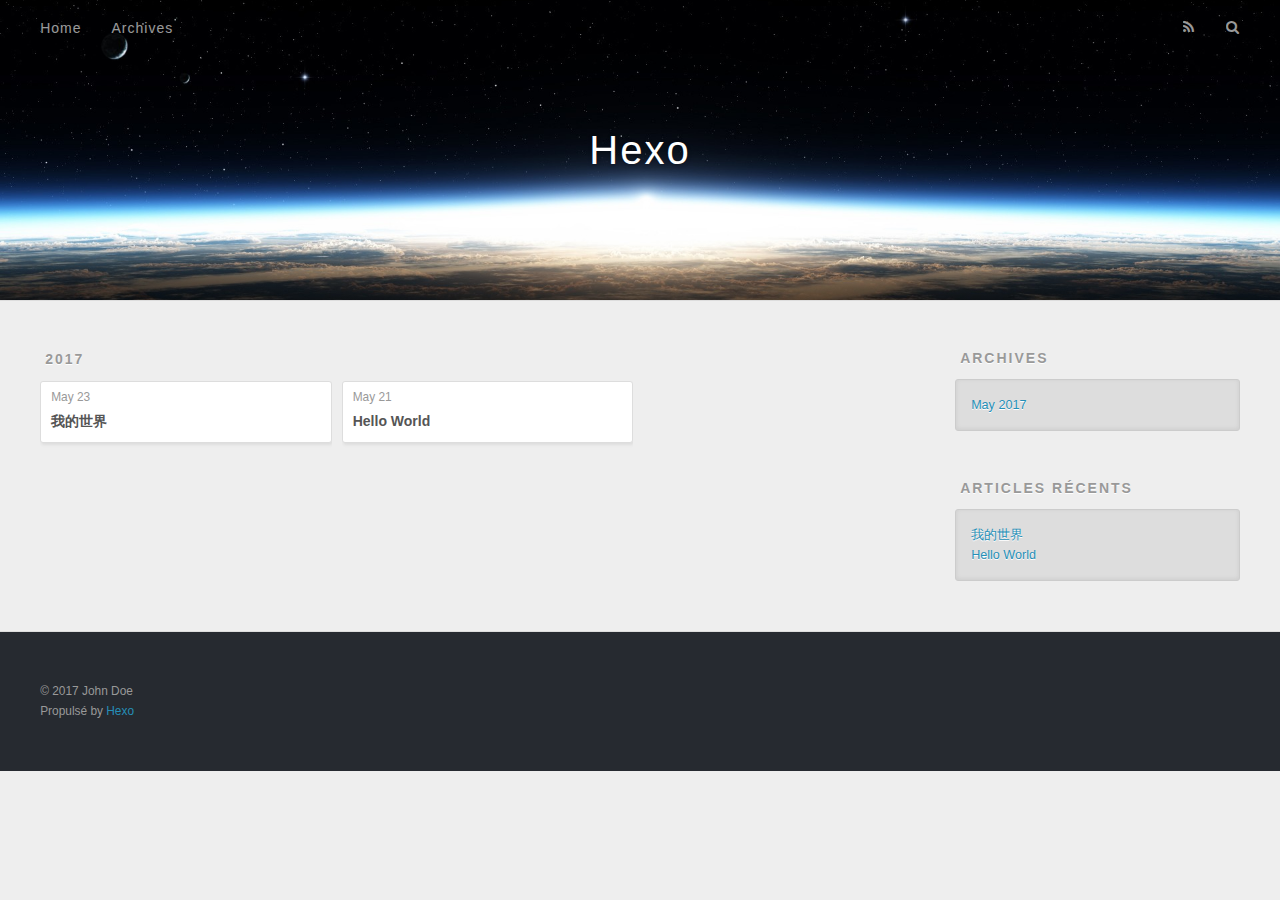
==== archives/index.html @ 623e7127 "Site updated: 2017-06-03 21:07:07" ====
<!DOCTYPE html>
<html>
<head>
  <meta charset="utf-8">
  
  <title>Archives | Hexo</title>
  <meta name="viewport" content="width=device-width, initial-scale=1, maximum-scale=1">
  <meta property="og:type" content="website">
<meta property="og:title" content="Hexo">
<meta property="og:url" content="http://yoursite.com/archives/index.html">
<meta property="og:site_name" content="Hexo">
<meta name="twitter:card" content="summary">
<meta name="twitter:title" content="Hexo">
  
    <link rel="alternate" href="/atom.xml" title="Hexo" type="application/atom+xml">
  
  
    <link rel="icon" href="/favicon.png">
  
  
    <link href="//fonts.googleapis.com/css?family=Source+Code+Pro" rel="stylesheet" type="text/css">
  
  <link rel="stylesheet" href="/css/style.css">
  

</head>

<body>
  <div id="container">
    <div id="wrap">
      <header id="header">
  <div id="banner"></div>
  <div id="header-outer" class="outer">
    <div id="header-title" class="inner">
      <h1 id="logo-wrap">
        <a href="/" id="logo">Hexo</a>
      </h1>
      
    </div>
    <div id="header-inner" class="inner">
      <nav id="main-nav">
        <a id="main-nav-toggle" class="nav-icon"></a>
        
          <a class="main-nav-link" href="/">Home</a>
        
          <a class="main-nav-link" href="/archives">Archives</a>
        
      </nav>
      <nav id="sub-nav">
        
          <a id="nav-rss-link" class="nav-icon" href="/atom.xml" title="Flux RSS"></a>
        
        <a id="nav-search-btn" class="nav-icon" title="Rechercher"></a>
      </nav>
      <div id="search-form-wrap">
        <form action="//google.com/search" method="get" accept-charset="UTF-8" class="search-form"><input type="search" name="q" class="search-form-input" placeholder="Search"><button type="submit" class="search-form-submit">&#xF002;</button><input type="hidden" name="sitesearch" value="http://yoursite.com"></form>
      </div>
    </div>
  </div>
</header>
      <div class="outer">
        <section id="main">
  
  
    
    
      
      
      <section class="archives-wrap">
        <div class="archive-year-wrap">
          <a href="/archives/2017" class="archive-year">2017</a>
        </div>
        <div class="archives">
    
    <article class="archive-article archive-type-post">
  <div class="archive-article-inner">
    <header class="archive-article-header">
      <a href="/2017/05/23/XT-Xiong/" class="archive-article-date">
  <time datetime="2017-05-23T15:55:25.000Z" itemprop="datePublished">May 23</time>
</a>
      
  
    <h1 itemprop="name">
      <a class="archive-article-title" href="/2017/05/23/XT-Xiong/">我的世界</a>
    </h1>
  

    </header>
  </div>
</article>
  
    
    
    <article class="archive-article archive-type-post">
  <div class="archive-article-inner">
    <header class="archive-article-header">
      <a href="/2017/05/21/hello-world/" class="archive-article-date">
  <time datetime="2017-05-21T15:40:06.000Z" itemprop="datePublished">May 21</time>
</a>
      
  
    <h1 itemprop="name">
      <a class="archive-article-title" href="/2017/05/21/hello-world/">Hello World</a>
    </h1>
  

    </header>
  </div>
</article>
  
  
    </div></section>
  

</section>
        
          <aside id="sidebar">
  
    

  
    

  
    
  
    
  <div class="widget-wrap">
    <h3 class="widget-title">Archives</h3>
    <div class="widget">
      <ul class="archive-list"><li class="archive-list-item"><a class="archive-list-link" href="/archives/2017/05/">May 2017</a></li></ul>
    </div>
  </div>


  
    
  <div class="widget-wrap">
    <h3 class="widget-title">Articles récents</h3>
    <div class="widget">
      <ul>
        
          <li>
            <a href="/2017/05/23/XT-Xiong/">我的世界</a>
          </li>
        
          <li>
            <a href="/2017/05/21/hello-world/">Hello World</a>
          </li>
        
      </ul>
    </div>
  </div>

  
</aside>
        
      </div>
      <footer id="footer">
  
  <div class="outer">
    <div id="footer-info" class="inner">
      &copy; 2017 John Doe<br>
      Propulsé by <a href="http://hexo.io/" target="_blank">Hexo</a>
    </div>
  </div>
</footer>
    </div>
    <nav id="mobile-nav">
  
    <a href="/" class="mobile-nav-link">Home</a>
  
    <a href="/archives" class="mobile-nav-link">Archives</a>
  
</nav>
    

<script src="//ajax.googleapis.com/ajax/libs/jquery/2.0.3/jquery.min.js"></script>


  <link rel="stylesheet" href="/fancybox/jquery.fancybox.css">
  <script src="/fancybox/jquery.fancybox.pack.js"></script>


<script src="/js/script.js"></script>

  </div>
</body>
</html>
---- css/style.css ----
body {
  width: 100%;
}
body:before,
body:after {
  content: "";
  display: table;
}
body:after {
  clear: both;
}
html,
body,
div,
span,
applet,
object,
iframe,
h1,
h2,
h3,
h4,
h5,
h6,
p,
blockquote,
pre,
a,
abbr,
acronym,
address,
big,
cite,
code,
del,
dfn,
em,
img,
ins,
kbd,
q,
s,
samp,
small,
strike,
strong,
sub,
sup,
tt,
var,
dl,
dt,
dd,
ol,
ul,
li,
fieldset,
form,
label,
legend,
table,
caption,
tbody,
tfoot,
thead,
tr,
th,
td {
  margin: 0;
  padding: 0;
  border: 0;
  outline: 0;
  font-weight: inherit;
  font-style: inherit;
  font-family: inherit;
  font-size: 100%;
  vertical-align: baseline;
}
body {
  line-height: 1;
  color: #000;
  background: #fff;
}
ol,
ul {
  list-style: none;
}
table {
  border-collapse: separate;
  border-spacing: 0;
  vertical-align: middle;
}
caption,
th,
td {
  text-align: left;
  font-weight: normal;
  vertical-align: middle;
}
a img {
  border: none;
}
input,
button {
  margin: 0;
  padding: 0;
}
input::-moz-focus-inner,
button::-moz-focus-inner {
  border: 0;
  padding: 0;
}
@font-face {
  font-family: FontAwesome;
  font-style: normal;
  font-weight: normal;
  src: url("fonts/fontawesome-webfont.eot?v=#4.0.3");
  src: url("fonts/fontawesome-webfont.eot?#iefix&v=#4.0.3") format("embedded-opentype"), url("fonts/fontawesome-webfont.woff?v=#4.0.3") format("woff"), url("fonts/fontawesome-webfont.ttf?v=#4.0.3") format("truetype"), url("fonts/fontawesome-webfont.svg#fontawesomeregular?v=#4.0.3") format("svg");
}
html,
body,
#container {
  height: 100%;
}
body {
  background: #eee;
  font: 14px "Helvetica Neue", Helvetica, Arial, sans-serif;
  -webkit-text-size-adjust: 100%;
}
.outer {
  max-width: 1220px;
  margin: 0 auto;
  padding: 0 20px;
}
.outer:before,
.outer:after {
  content: "";
  display: table;
}
.outer:after {
  clear: both;
}
.inner {
  display: inline;
  float: left;
  width: 98.33333333333333%;
  margin: 0 0.833333333333333%;
}
.left,
.alignleft {
  float: left;
}
.right,
.alignright {
  float: right;
}
.clear {
  clear: both;
}
#container {
  position: relative;
}
.mobile-nav-on {
  overflow: hidden;
}
#wrap {
  height: 100%;
  width: 100%;
  position: absolute;
  top: 0;
  left: 0;
  -webkit-transition: 0.2s ease-out;
  -moz-transition: 0.2s ease-out;
  -ms-transition: 0.2s ease-out;
  transition: 0.2s ease-out;
  z-index: 1;
  background: #eee;
}
.mobile-nav-on #wrap {
  left: 280px;
}
@media screen and (min-width: 768px) {
  #main {
    display: inline;
    float: left;
    width: 73.33333333333333%;
    margin: 0 0.833333333333333%;
  }
}
.article-date,
.article-category-link,
.archive-year,
.widget-title {
  text-decoration: none;
  text-transform: uppercase;
  letter-spacing: 2px;
  color: #999;
  margin-bottom: 1em;
  margin-left: 5px;
  line-height: 1em;
  text-shadow: 0 1px #fff;
  font-weight: bold;
}
.article-inner,
.archive-article-inner {
  background: #fff;
  -webkit-box-shadow: 1px 2px 3px #ddd;
  box-shadow: 1px 2px 3px #ddd;
  border: 1px solid #ddd;
  border-radius: 3px;
}
.article-entry h1,
.widget h1 {
  font-size: 2em;
}
.article-entry h2,
.widget h2 {
  font-size: 1.5em;
}
.article-entry h3,
.widget h3 {
  font-size: 1.3em;
}
.article-entry h4,
.widget h4 {
  font-size: 1.2em;
}
.article-entry h5,
.widget h5 {
  font-size: 1em;
}
.article-entry h6,
.widget h6 {
  font-size: 1em;
  color: #999;
}
.article-entry hr,
.widget hr {
  border: 1px dashed #ddd;
}
.article-entry strong,
.widget strong {
  font-weight: bold;
}
.article-entry em,
.widget em,
.article-entry cite,
.widget cite {
  font-style: italic;
}
.article-entry sup,
.widget sup,
.article-entry sub,
.widget sub {
  font-size: 0.75em;
  line-height: 0;
  position: relative;
  vertical-align: baseline;
}
.article-entry sup,
.widget sup {
  top: -0.5em;
}
.article-entry sub,
.widget sub {
  bottom: -0.2em;
}
.article-entry small,
.widget small {
  font-size: 0.85em;
}
.article-entry acronym,
.widget acronym,
.article-entry abbr,
.widget abbr {
  border-bottom: 1px dotted;
}
.article-entry ul,
.widget ul,
.article-entry ol,
.widget ol,
.article-entry dl,
.widget dl {
  margin: 0 20px;
  line-height: 1.6em;
}
.article-entry ul ul,
.widget ul ul,
.article-entry ol ul,
.widget ol ul,
.article-entry ul ol,
.widget ul ol,
.article-entry ol ol,
.widget ol ol {
  margin-top: 0;
  margin-bottom: 0;
}
.article-entry ul,
.widget ul {
  list-style: disc;
}
.article-entry ol,
.widget ol {
  list-style: decimal;
}
.article-entry dt,
.widget dt {
  font-weight: bold;
}
#header {
  height: 300px;
  position: relative;
  border-bottom: 1px solid #ddd;
}
#header:before,
#header:after {
  content: "";
  position: absolute;
  left: 0;
  right: 0;
  height: 40px;
}
#header:before {
  top: 0;
  background: -webkit-linear-gradient(rgba(0,0,0,0.2), transparent);
  background: -moz-linear-gradient(rgba(0,0,0,0.2), transparent);
  background: -ms-linear-gradient(rgba(0,0,0,0.2), transparent);
  background: linear-gradient(rgba(0,0,0,0.2), transparent);
}
#header:after {
  bottom: 0;
  background: -webkit-linear-gradient(transparent, rgba(0,0,0,0.2));
  background: -moz-linear-gradient(transparent, rgba(0,0,0,0.2));
  background: -ms-linear-gradient(transparent, rgba(0,0,0,0.2));
  background: linear-gradient(transparent, rgba(0,0,0,0.2));
}
#header-outer {
  height: 100%;
  position: relative;
}
#header-inner {
  position: relative;
  overflow: hidden;
}
#banner {
  position: absolute;
  top: 0;
  left: 0;
  width: 100%;
  height: 100%;
  background: url("images/banner.jpg") center #000;
  -webkit-background-size: cover;
  -moz-background-size: cover;
  background-size: cover;
  z-index: -1;
}
#header-title {
  text-align: center;
  height: 40px;
  position: absolute;
  top: 50%;
  left: 0;
  margin-top: -20px;
}
#logo,
#subtitle {
  text-decoration: none;
  color: #fff;
  font-weight: 300;
  text-shadow: 0 1px 4px rgba(0,0,0,0.3);
}
#logo {
  font-size: 40px;
  line-height: 40px;
  letter-spacing: 2px;
}
#subtitle {
  font-size: 16px;
  line-height: 16px;
  letter-spacing: 1px;
}
#subtitle-wrap {
  margin-top: 16px;
}
#main-nav {
  float: left;
  margin-left: -15px;
}
.nav-icon,
.main-nav-link {
  float: left;
  color: #fff;
  opacity: 0.6;
  text-decoration: none;
  text-shadow: 0 1px rgba(0,0,0,0.2);
  -webkit-transition: opacity 0.2s;
  -moz-transition: opacity 0.2s;
  -ms-transition: opacity 0.2s;
  transition: opacity 0.2s;
  display: block;
  padding: 20px 15px;
}
.nav-icon:hover,
.main-nav-link:hover {
  opacity: 1;
}
.nav-icon {
  font-family: FontAwesome;
  text-align: center;
  font-size: 14px;
  width: 14px;
  height: 14px;
  padding: 20px 15px;
  position: relative;
  cursor: pointer;
}
.main-nav-link {
  font-weight: 300;
  letter-spacing: 1px;
}
@media screen and (max-width: 479px) {
  .main-nav-link {
    display: none;
  }
}
#main-nav-toggle {
  display: none;
}
#main-nav-toggle:before {
  content: "\f0c9";
}
@media screen and (max-width: 479px) {
  #main-nav-toggle {
    display: block;
  }
}
#sub-nav {
  float: right;
  margin-right: -15px;
}
#nav-rss-link:before {
  content: "\f09e";
}
#nav-search-btn:before {
  content: "\f002";
}
#search-form-wrap {
  position: absolute;
  top: 15px;
  width: 150px;
  height: 30px;
  right: -150px;
  opacity: 0;
  -webkit-transition: 0.2s ease-out;
  -moz-transition: 0.2s ease-out;
  -ms-transition: 0.2s ease-out;
  transition: 0.2s ease-out;
}
#search-form-wrap.on {
  opacity: 1;
  right: 0;
}
@media screen and (max-width: 479px) {
  #search-form-wrap {
    width: 100%;
    right: -100%;
  }
}
.search-form {
  position: absolute;
  top: 0;
  left: 0;
  right: 0;
  background: #fff;
  padding: 5px 15px;
  border-radius: 15px;
  -webkit-box-shadow: 0 0 10px rgba(0,0,0,0.3);
  box-shadow: 0 0 10px rgba(0,0,0,0.3);
}
.search-form-input {
  border: none;
  background: none;
  color: #555;
  width: 100%;
  font: 13px "Helvetica Neue", Helvetica, Arial, sans-serif;
  outline: none;
}
.search-form-input::-webkit-search-results-decoration,
.search-form-input::-webkit-search-cancel-button {
  -webkit-appearance: none;
}
.search-form-submit {
  position: absolute;
  top: 50%;
  right: 10px;
  margin-top: -7px;
  font: 13px FontAwesome;
  border: none;
  background: none;
  color: #bbb;
  cursor: pointer;
}
.search-form-submit:hover,
.search-form-submit:focus {
  color: #777;
}
.article {
  margin: 50px 0;
}
.article-inner {
  overflow: hidden;
}
.article-meta:before,
.article-meta:after {
  content: "";
  display: table;
}
.article-meta:after {
  clear: both;
}
.article-date {
  float: left;
}
.article-category {
  float: left;
  line-height: 1em;
  color: #ccc;
  text-shadow: 0 1px #fff;
  margin-left: 8px;
}
.article-category:before {
  content: "\2022";
}
.article-category-link {
  margin: 0 12px 1em;
}
.article-header {
  padding: 20px 20px 0;
}
.article-title {
  text-decoration: none;
  font-size: 2em;
  font-weight: bold;
  color: #555;
  line-height: 1.1em;
  -webkit-transition: color 0.2s;
  -moz-transition: color 0.2s;
  -ms-transition: color 0.2s;
  transition: color 0.2s;
}
a.article-title:hover {
  color: #258fb8;
}
.article-entry {
  color: #555;
  padding: 0 20px;
}
.article-entry:before,
.article-entry:after {
  content: "";
  display: table;
}
.article-entry:after {
  clear: both;
}
.article-entry p,
.article-entry table {
  line-height: 1.6em;
  margin: 1.6em 0;
}
.article-entry h1,
.article-entry h2,
.article-entry h3,
.article-entry h4,
.article-entry h5,
.article-entry h6 {
  font-weight: bold;
}
.article-entry h1,
.article-entry h2,
.article-entry h3,
.article-entry h4,
.article-entry h5,
.article-entry h6 {
  line-height: 1.1em;
  margin: 1.1em 0;
}
.article-entry a {
  color: #258fb8;
  text-decoration: none;
}
.article-entry a:hover {
  text-decoration: underline;
}
.article-entry ul,
.article-entry ol,
.article-entry dl {
  margin-top: 1.6em;
  margin-bottom: 1.6em;
}
.article-entry img,
.article-entry video {
  max-width: 100%;
  height: auto;
  display: block;
  margin: auto;
}
.article-entry iframe {
  border: none;
}
.article-entry table {
  width: 100%;
  border-collapse: collapse;
  border-spacing: 0;
}
.article-entry th {
  font-weight: bold;
  border-bottom: 3px solid #ddd;
  padding-bottom: 0.5em;
}
.article-entry td {
  border-bottom: 1px solid #ddd;
  padding: 10px 0;
}
.article-entry blockquote {
  font-family: Georgia, "Times New Roman", serif;
  font-size: 1.4em;
  margin: 1.6em 20px;
  text-align: center;
}
.article-entry blockquote footer {
  font-size: 14px;
  margin: 1.6em 0;
  font-family: "Helvetica Neue", Helvetica, Arial, sans-serif;
}
.article-entry blockquote footer cite:before {
  content: "—";
  padding: 0 0.5em;
}
.article-entry .pullquote {
  text-align: left;
  width: 45%;
  margin: 0;
}
.article-entry .pullquote.left {
  margin-left: 0.5em;
  margin-right: 1em;
}
.article-entry .pullquote.right {
  margin-right: 0.5em;
  margin-left: 1em;
}
.article-entry .caption {
  color: #999;
  display: block;
  font-size: 0.9em;
  margin-top: 0.5em;
  position: relative;
  text-align: center;
}
.article-entry .video-container {
  position: relative;
  padding-top: 56.25%;
  height: 0;
  overflow: hidden;
}
.article-entry .video-container iframe,
.article-entry .video-container object,
.article-entry .video-container embed {
  position: absolute;
  top: 0;
  left: 0;
  width: 100%;
  height: 100%;
  margin-top: 0;
}
.article-more-link a {
  display: inline-block;
  line-height: 1em;
  padding: 6px 15px;
  border-radius: 15px;
  background: #eee;
  color: #999;
  text-shadow: 0 1px #fff;
  text-decoration: none;
}
.article-more-link a:hover {
  background: #258fb8;
  color: #fff;
  text-decoration: none;
  text-shadow: 0 1px #1e7293;
}
.article-footer {
  font-size: 0.85em;
  line-height: 1.6em;
  border-top: 1px solid #ddd;
  padding-top: 1.6em;
  margin: 0 20px 20px;
}
.article-footer:before,
.article-footer:after {
  content: "";
  display: table;
}
.article-footer:after {
  clear: both;
}
.article-footer a {
  color: #999;
  text-decoration: none;
}
.article-footer a:hover {
  color: #555;
}
.article-tag-list-item {
  float: left;
  margin-right: 10px;
}
.article-tag-list-link:before {
  content: "#";
}
.article-comment-link {
  float: right;
}
.article-comment-link:before {
  content: "\f075";
  font-family: FontAwesome;
  padding-right: 8px;
}
.article-share-link {
  cursor: pointer;
  float: right;
  margin-left: 20px;
}
.article-share-link:before {
  content: "\f064";
  font-family: FontAwesome;
  padding-right: 6px;
}
#article-nav {
  position: relative;
}
#article-nav:before,
#article-nav:after {
  content: "";
  display: table;
}
#article-nav:after {
  clear: both;
}
@media screen and (min-width: 768px) {
  #article-nav {
    margin: 50px 0;
  }
  #article-nav:before {
    width: 8px;
    height: 8px;
    position: absolute;
    top: 50%;
    left: 50%;
    margin-top: -4px;
    margin-left: -4px;
    content: "";
    border-radius: 50%;
    background: #ddd;
    -webkit-box-shadow: 0 1px 2px #fff;
    box-shadow: 0 1px 2px #fff;
  }
}
.article-nav-link-wrap {
  text-decoration: none;
  text-shadow: 0 1px #fff;
  color: #999;
  -webkit-box-sizing: border-box;
  -moz-box-sizing: border-box;
  box-sizing: border-box;
  margin-top: 50px;
  text-align: center;
  display: block;
}
.article-nav-link-wrap:hover {
  color: #555;
}
@media screen and (min-width: 768px) {
  .article-nav-link-wrap {
    width: 50%;
    margin-top: 0;
  }
}
@media screen and (min-width: 768px) {
  #article-nav-newer {
    float: left;
    text-align: right;
    padding-right: 20px;
  }
}
@media screen and (min-width: 768px) {
  #article-nav-older {
    float: right;
    text-align: left;
    padding-left: 20px;
  }
}
.article-nav-caption {
  text-transform: uppercase;
  letter-spacing: 2px;
  color: #ddd;
  line-height: 1em;
  font-weight: bold;
}
#article-nav-newer .article-nav-caption {
  margin-right: -2px;
}
.article-nav-title {
  font-size: 0.85em;
  line-height: 1.6em;
  margin-top: 0.5em;
}
.article-share-box {
  position: absolute;
  display: none;
  background: #fff;
  -webkit-box-shadow: 1px 2px 10px rgba(0,0,0,0.2);
  box-shadow: 1px 2px 10px rgba(0,0,0,0.2);
  border-radius: 3px;
  margin-left: -145px;
  overflow: hidden;
  z-index: 1;
}
.article-share-box.on {
  display: block;
}
.article-share-input {
  width: 100%;
  background: none;
  -webkit-box-sizing: border-box;
  -moz-box-sizing: border-box;
  box-sizing: border-box;
  font: 14px "Helvetica Neue", Helvetica, Arial, sans-serif;
  padding: 0 15px;
  color: #555;
  outline: none;
  border: 1px solid #ddd;
  border-radius: 3px 3px 0 0;
  height: 36px;
  line-height: 36px;
}
.article-share-links {
  background: #eee;
}
.article-share-links:before,
.article-share-links:after {
  content: "";
  display: table;
}
.article-share-links:after {
  clear: both;
}
.article-share-twitter,
.article-share-facebook,
.article-share-pinterest,
.article-share-google {
  width: 50px;
  height: 36px;
  display: block;
  float: left;
  position: relative;
  color: #999;
  text-shadow: 0 1px #fff;
}
.article-share-twitter:before,
.article-share-facebook:before,
.article-share-pinterest:before,
.article-share-google:before {
  font-size: 20px;
  font-family: FontAwesome;
  width: 20px;
  height: 20px;
  position: absolute;
  top: 50%;
  left: 50%;
  margin-top: -10px;
  margin-left: -10px;
  text-align: center;
}
.article-share-twitter:hover,
.article-share-facebook:hover,
.article-share-pinterest:hover,
.article-share-google:hover {
  color: #fff;
}
.article-share-twitter:before {
  content: "\f099";
}
.article-share-twitter:hover {
  background: #00aced;
  text-shadow: 0 1px #008abe;
}
.article-share-facebook:before {
  content: "\f09a";
}
.article-share-facebook:hover {
  background: #3b5998;
  text-shadow: 0 1px #2f477a;
}
.article-share-pinterest:before {
  content: "\f0d2";
}
.article-share-pinterest:hover {
  background: #cb2027;
  text-shadow: 0 1px #a21a1f;
}
.article-share-google:before {
  content: "\f0d5";
}
.article-share-google:hover {
  background: #dd4b39;
  text-shadow: 0 1px #be3221;
}
.article-gallery {
  background: #000;
  position: relative;
}
.article-gallery-photos {
  position: relative;
  overflow: hidden;
}
.article-gallery-img {
  display: none;
  max-width: 100%;
}
.article-gallery-img:first-child {
  display: block;
}
.article-gallery-img.loaded {
  position: absolute;
  display: block;
}
.article-gallery-img img {
  display: block;
  max-width: 100%;
  margin: 0 auto;
}
#comments {
  background: #fff;
  -webkit-box-shadow: 1px 2px 3px #ddd;
  box-shadow: 1px 2px 3px #ddd;
  padding: 20px;
  border: 1px solid #ddd;
  border-radius: 3px;
  margin: 50px 0;
}
#comments a {
  color: #258fb8;
}
.archives-wrap {
  margin: 50px 0;
}
.archives:before,
.archives:after {
  content: "";
  display: table;
}
.archives:after {
  clear: both;
}
.archive-year-wrap {
  margin-bottom: 1em;
}
.archives {
  -webkit-column-gap: 10px;
  -moz-column-gap: 10px;
  column-gap: 10px;
}
@media screen and (min-width: 480px) and (max-width: 767px) {
  .archives {
    -webkit-column-count: 2;
    -moz-column-count: 2;
    column-count: 2;
  }
}
@media screen and (min-width: 768px) {
  .archives {
    -webkit-column-count: 3;
    -moz-column-count: 3;
    column-count: 3;
  }
}
.archive-article {
  -webkit-column-break-inside: avoid;
  page-break-inside: avoid;
  overflow: hidden;
  break-inside: avoid-column;
}
.archive-article-inner {
  padding: 10px;
  margin-bottom: 15px;
}
.archive-article-title {
  text-decoration: none;
  font-weight: bold;
  color: #555;
  -webkit-transition: color 0.2s;
  -moz-transition: color 0.2s;
  -ms-transition: color 0.2s;
  transition: color 0.2s;
  line-height: 1.6em;
}
.archive-article-title:hover {
  color: #258fb8;
}
.archive-article-footer {
  margin-top: 1em;
}
.archive-article-date {
  color: #999;
  text-decoration: none;
  font-size: 0.85em;
  line-height: 1em;
  margin-bottom: 0.5em;
  display: block;
}
#page-nav {
  margin: 50px auto;
  background: #fff;
  -webkit-box-shadow: 1px 2px 3px #ddd;
  box-shadow: 1px 2px 3px #ddd;
  border: 1px solid #ddd;
  border-radius: 3px;
  text-align: center;
  color: #999;
  overflow: hidden;
}
#page-nav:before,
#page-nav:after {
  content: "";
  display: table;
}
#page-nav:after {
  clear: both;
}
#page-nav a,
#page-nav span {
  padding: 10px 20px;
  line-height: 1;
  height: 2ex;
}
#page-nav a {
  color: #999;
  text-decoration: none;
}
#page-nav a:hover {
  background: #999;
  color: #fff;
}
#page-nav .prev {
  float: left;
}
#page-nav .next {
  float: right;
}
#page-nav .page-number {
  display: inline-block;
}
@media screen and (max-width: 479px) {
  #page-nav .page-number {
    display: none;
  }
}
#page-nav .current {
  color: #555;
  font-weight: bold;
}
#page-nav .space {
  color: #ddd;
}
#footer {
  background: #262a30;
  padding: 50px 0;
  border-top: 1px solid #ddd;
  color: #999;
}
#footer a {
  color: #258fb8;
  text-decoration: none;
}
#footer a:hover {
  text-decoration: underline;
}
#footer-info {
  line-height: 1.6em;
  font-size: 0.85em;
}
.article-entry pre,
.article-entry .highlight {
  background: #2d2d2d;
  margin: 0 -20px;
  padding: 15px 20px;
  border-style: solid;
  border-color: #ddd;
  border-width: 1px 0;
  overflow: auto;
  color: #ccc;
  line-height: 22.400000000000002px;
}
.article-entry .highlight .gutter pre,
.article-entry .gist .gist-file .gist-data .line-numbers {
  color: #666;
  font-size: 0.85em;
}
.article-entry pre,
.article-entry code {
  font-family: "Source Code Pro", Consolas, Monaco, Menlo, Consolas, monospace;
}
.article-entry code {
  background: #eee;
  text-shadow: 0 1px #fff;
  padding: 0 0.3em;
}
.article-entry pre code {
  background: none;
  text-shadow: none;
  padding: 0;
}
.article-entry .highlight pre {
  border: none;
  margin: 0;
  padding: 0;
}
.article-entry .highlight table {
  margin: 0;
  width: auto;
}
.article-entry .highlight td {
  border: none;
  padding: 0;
}
.article-entry .highlight figcaption {
  font-size: 0.85em;
  color: #999;
  line-height: 1em;
  margin-bottom: 1em;
}
.article-entry .highlight figcaption:before,
.article-entry .highlight figcaption:after {
  content: "";
  display: table;
}
.article-entry .highlight figcaption:after {
  clear: both;
}
.article-entry .highlight figcaption a {
  float: right;
}
.article-entry .highlight .gutter pre {
  text-align: right;
  padding-right: 20px;
}
.article-entry .highlight .line {
  height: 22.400000000000002px;
}
.article-entry .highlight .line.marked {
  background: #515151;
}
.article-entry .gist {
  margin: 0 -20px;
  border-style: solid;
  border-color: #ddd;
  border-width: 1px 0;
  background: #2d2d2d;
  padding: 15px 20px 15px 0;
}
.article-entry .gist .gist-file {
  border: none;
  font-family: "Source Code Pro", Consolas, Monaco, Menlo, Consolas, monospace;
  margin: 0;
}
.article-entry .gist .gist-file .gist-data {
  background: none;
  border: none;
}
.article-entry .gist .gist-file .gist-data .line-numbers {
  background: none;
  border: none;
  padding: 0 20px 0 0;
}
.article-entry .gist .gist-file .gist-data .line-data {
  padding: 0 !important;
}
.article-entry .gist .gist-file .highlight {
  margin: 0;
  padding: 0;
  border: none;
}
.article-entry .gist .gist-file .gist-meta {
  background: #2d2d2d;
  color: #999;
  font: 0.85em "Helvetica Neue", Helvetica, Arial, sans-serif;
  text-shadow: 0 0;
  padding: 0;
  margin-top: 1em;
  margin-left: 20px;
}
.article-entry .gist .gist-file .gist-meta a {
  color: #258fb8;
  font-weight: normal;
}
.article-entry .gist .gist-file .gist-meta a:hover {
  text-decoration: underline;
}
pre .comment,
pre .title {
  color: #999;
}
pre .variable,
pre .attribute,
pre .tag,
pre .regexp,
pre .ruby .constant,
pre .xml .tag .title,
pre .xml .pi,
pre .xml .doctype,
pre .html .doctype,
pre .css .id,
pre .css .class,
pre .css .pseudo {
  color: #f2777a;
}
pre .number,
pre .preprocessor,
pre .built_in,
pre .literal,
pre .params,
pre .constant {
  color: #f99157;
}
pre .class,
pre .ruby .class .title,
pre .css .rules .attribute {
  color: #9c9;
}
pre .string,
pre .value,
pre .inheritance,
pre .header,
pre .ruby .symbol,
pre .xml .cdata {
  color: #9c9;
}
pre .css .hexcolor {
  color: #6cc;
}
pre .function,
pre .python .decorator,
pre .python .title,
pre .ruby .function .title,
pre .ruby .title .keyword,
pre .perl .sub,
pre .javascript .title,
pre .coffeescript .title {
  color: #69c;
}
pre .keyword,
pre .javascript .function {
  color: #c9c;
}
@media screen and (max-width: 479px) {
  #mobile-nav {
    position: absolute;
    top: 0;
    left: 0;
    width: 280px;
    height: 100%;
    background: #191919;
    border-right: 1px solid #fff;
  }
}
@media screen and (max-width: 479px) {
  .mobile-nav-link {
    display: block;
    color: #999;
    text-decoration: none;
    padding: 15px 20px;
    font-weight: bold;
  }
  .mobile-nav-link:hover {
    color: #fff;
  }
}
@media screen and (min-width: 768px) {
  #sidebar {
    display: inline;
    float: left;
    width: 23.333333333333332%;
    margin: 0 0.833333333333333%;
  }
}
.widget-wrap {
  margin: 50px 0;
}
.widget {
  color: #777;
  text-shadow: 0 1px #fff;
  background: #ddd;
  -webkit-box-shadow: 0 -1px 4px #ccc inset;
  box-shadow: 0 -1px 4px #ccc inset;
  border: 1px solid #ccc;
  padding: 15px;
  border-radius: 3px;
}
.widget a {
  color: #258fb8;
  text-decoration: none;
}
.widget a:hover {
  text-decoration: underline;
}
.widget ul ul,
.widget ol ul,
.widget dl ul,
.widget ul ol,
.widget ol ol,
.widget dl ol,
.widget ul dl,
.widget ol dl,
.widget dl dl {
  margin-left: 15px;
  list-style: disc;
}
.widget {
  line-height: 1.6em;
  word-wrap: break-word;
  font-size: 0.9em;
}
.widget ul,
.widget ol {
  list-style: none;
  margin: 0;
}
.widget ul ul,
.widget ol ul,
.widget ul ol,
.widget ol ol {
  margin: 0 20px;
}
.widget ul ul,
.widget ol ul {
  list-style: disc;
}
.widget ul ol,
.widget ol ol {
  list-style: decimal;
}
.category-list-count,
.tag-list-count,
.archive-list-count {
  padding-left: 5px;
  color: #999;
  font-size: 0.85em;
}
.category-list-count:before,
.tag-list-count:before,
.archive-list-count:before {
  content: "(";
}
.category-list-count:after,
.tag-list-count:after,
.archive-list-count:after {
  content: ")";
}
.tagcloud a {
  margin-right: 5px;
  display: inline-block;
}
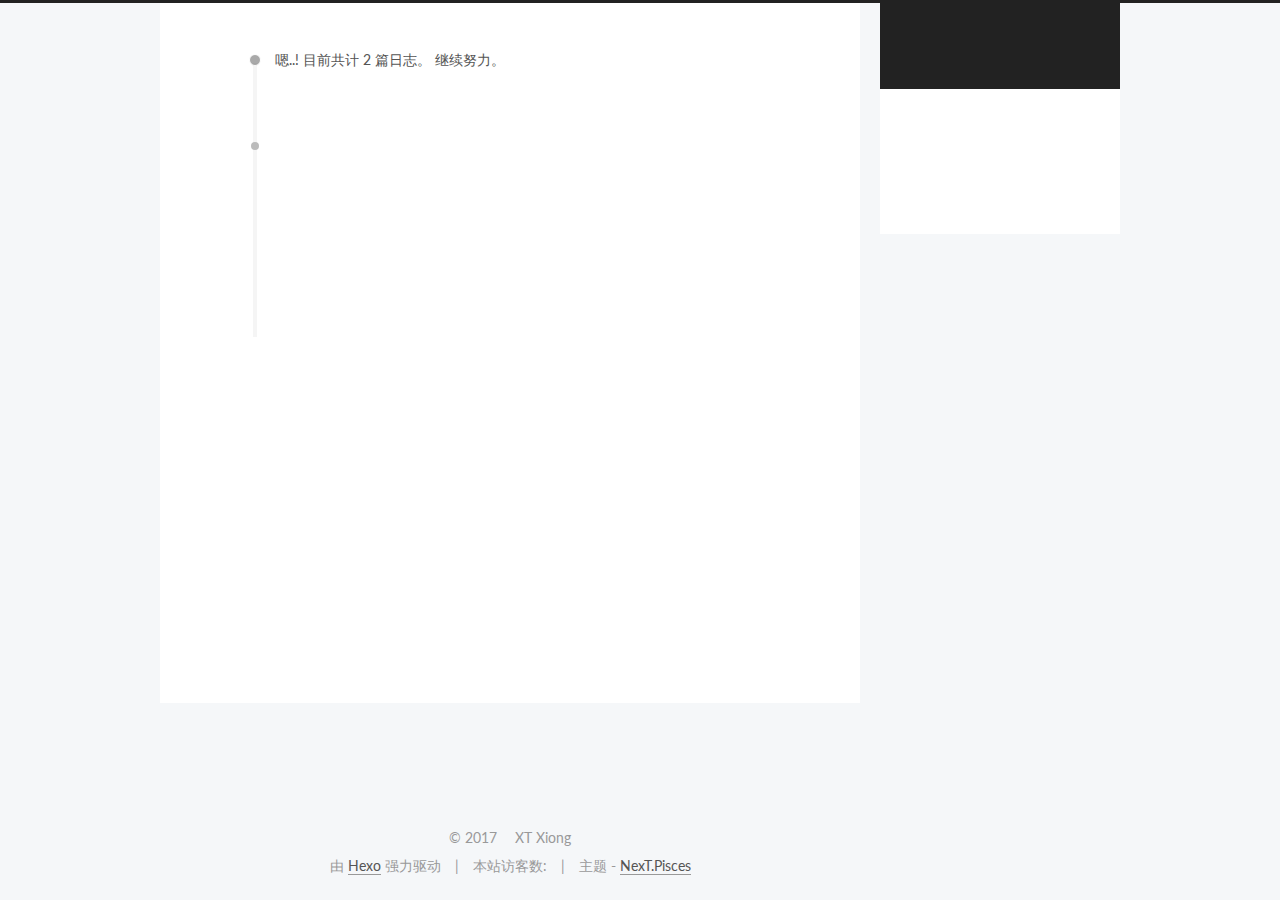
==== commit e5a445c3: "Site updated: 2017-06-11 13:14:21" ====
--- a/archives/index.html
+++ b/archives/index.html
@@ -1,189 +1,594 @@
-<!DOCTYPE html>
-<html>
+<!doctype html>
+
+
+
+  
+
+
+<html class="theme-next pisces use-motion" lang="zh-Hans">
 <head>
-  <meta charset="utf-8">
-  
-  <title>Archives | Hexo</title>
-  <meta name="viewport" content="width=device-width, initial-scale=1, maximum-scale=1">
-  <meta property="og:type" content="website">
-<meta property="og:title" content="Hexo">
+  <meta charset="UTF-8"/>
+<meta http-equiv="X-UA-Compatible" content="IE=edge" />
+<meta name="viewport" content="width=device-width, initial-scale=1, maximum-scale=1"/>
+
+
+
+<meta http-equiv="Cache-Control" content="no-transform" />
+<meta http-equiv="Cache-Control" content="no-siteapp" />
+
+
+
+
+
+
+
+
+
+
+
+
+
+
+
+  
+  
+  <link href="/lib/fancybox/source/jquery.fancybox.css?v=2.1.5" rel="stylesheet" type="text/css" />
+
+
+
+
+  
+  
+  
+  
+
+  
+    
+    
+  
+
+  
+
+  
+
+  
+
+  
+
+  
+    
+    
+    <link href="//fonts.googleapis.com/css?family=Lato:300,300italic,400,400italic,700,700italic&subset=latin,latin-ext" rel="stylesheet" type="text/css">
+  
+
+
+
+
+
+
+<link href="/lib/font-awesome/css/font-awesome.min.css?v=4.6.2" rel="stylesheet" type="text/css" />
+
+<link href="/css/main.css?v=5.1.0" rel="stylesheet" type="text/css" />
+
+
+  <meta name="keywords" content="Hexo, NexT" />
+
+
+
+
+
+
+
+
+  <link rel="shortcut icon" type="image/x-icon" href="http://orc8sanw2.bkt.clouddn.com/favicon.ico?v=5.1.0" />
+
+
+
+
+
+
+<meta name="description" content="凡事过往，皆为序章">
+<meta property="og:type" content="website">
+<meta property="og:title" content="XT Xiong&#39;s blog">
 <meta property="og:url" content="http://yoursite.com/archives/index.html">
-<meta property="og:site_name" content="Hexo">
+<meta property="og:site_name" content="XT Xiong&#39;s blog">
+<meta property="og:description" content="凡事过往，皆为序章">
 <meta name="twitter:card" content="summary">
-<meta name="twitter:title" content="Hexo">
-  
-    <link rel="alternate" href="/atom.xml" title="Hexo" type="application/atom+xml">
-  
-  
-    <link rel="icon" href="/favicon.png">
-  
-  
-    <link href="//fonts.googleapis.com/css?family=Source+Code+Pro" rel="stylesheet" type="text/css">
-  
-  <link rel="stylesheet" href="/css/style.css">
-  
-
+<meta name="twitter:title" content="XT Xiong&#39;s blog">
+<meta name="twitter:description" content="凡事过往，皆为序章">
+
+
+
+<script type="text/javascript" id="hexo.configurations">
+  var NexT = window.NexT || {};
+  var CONFIG = {
+    root: '/',
+    scheme: 'Pisces',
+    sidebar: {"position":"right","display":"post","offset":12,"offset_float":0,"b2t":false,"scrollpercent":false},
+    fancybox: true,
+    motion: true,
+    duoshuo: {
+      userId: '0',
+      author: '博主'
+    },
+    algolia: {
+      applicationID: '',
+      apiKey: '',
+      indexName: '',
+      hits: {"per_page":10},
+      labels: {"input_placeholder":"Search for Posts","hits_empty":"We didn't find any results for the search: ${query}","hits_stats":"${hits} results found in ${time} ms"}
+    }
+  };
+</script>
+
+
+
+  <link rel="canonical" href="http://yoursite.com/archives/"/>
+
+
+
+
+
+  <title> 归档 | XT Xiong's blog </title>
 </head>
 
-<body>
-  <div id="container">
-    <div id="wrap">
-      <header id="header">
-  <div id="banner"></div>
-  <div id="header-outer" class="outer">
-    <div id="header-title" class="inner">
-      <h1 id="logo-wrap">
-        <a href="/" id="logo">Hexo</a>
+<body itemscope itemtype="http://schema.org/WebPage" lang="zh-Hans">
+
+  
+
+
+
+
+
+
+
+
+
+
+
+
+
+
+  
+  
+    
+  
+
+  <div class="container sidebar-position-right  page-archive  ">
+    <div class="headband"></div>
+
+    <header id="header" class="header" itemscope itemtype="http://schema.org/WPHeader">
+      <div class="header-inner"><div class="site-brand-wrapper">
+  <div class="site-meta ">
+    
+
+    <div class="custom-logo-site-title">
+      <a href="/"  class="brand" rel="start">
+        <span class="logo-line-before"><i></i></span>
+        <span class="site-title">XT Xiong's blog</span>
+        <span class="logo-line-after"><i></i></span>
+      </a>
+    </div>
+      
+        <p class="site-subtitle"></p>
+      
+  </div>
+
+  <div class="site-nav-toggle">
+    <button>
+      <span class="btn-bar"></span>
+      <span class="btn-bar"></span>
+      <span class="btn-bar"></span>
+    </button>
+  </div>
+</div>
+
+<nav class="site-nav">
+  
+
+  
+    <ul id="menu" class="menu">
+      
+        
+        <li class="menu-item menu-item-home">
+          <a href="/" rel="section">
+            
+              <i class="menu-item-icon fa fa-fw fa-home"></i> <br />
+            
+            首页
+          </a>
+        </li>
+      
+        
+        <li class="menu-item menu-item-archives">
+          <a href="/archives" rel="section">
+            
+              <i class="menu-item-icon fa fa-fw fa-archive"></i> <br />
+            
+            归档
+          </a>
+        </li>
+      
+        
+        <li class="menu-item menu-item-tags">
+          <a href="/tags" rel="section">
+            
+              <i class="menu-item-icon fa fa-fw fa-tags"></i> <br />
+            
+            标签
+          </a>
+        </li>
+      
+
+      
+    </ul>
+  
+
+  
+</nav>
+
+
+
+ </div>
+    </header>
+
+    <main id="main" class="main">
+      <div class="main-inner">
+        <div class="content-wrap">
+          <div id="content" class="content">
+            
+
+  <section id="posts" class="posts-collapse">
+    <span class="archive-move-on"></span>
+
+    <span class="archive-page-counter">
+      
+      
+      
+        
+      
+      嗯..! 目前共计 2 篇日志。 继续努力。
+    </span>
+
+    
+
+      
+      
+      
+
+      
+        
+        <div class="collection-title">
+          <h2 class="archive-year motion-element" id="archive-year-2017">2017</h2>
+        </div>
+      
+      
+
+      
+
+  <article class="post post-type-normal" itemscope itemtype="http://schema.org/Article">
+    <header class="post-header">
+
+      <h1 class="post-title">
+        
+            <a class="post-title-link" href="/2017/05/23/XT-Xiong/" itemprop="url">
+              
+                <span itemprop="name">我的世界</span>
+              
+            </a>
+        
       </h1>
-      
-    </div>
-    <div id="header-inner" class="inner">
-      <nav id="main-nav">
-        <a id="main-nav-toggle" class="nav-icon"></a>
-        
-          <a class="main-nav-link" href="/">Home</a>
-        
-          <a class="main-nav-link" href="/archives">Archives</a>
-        
-      </nav>
-      <nav id="sub-nav">
-        
-          <a id="nav-rss-link" class="nav-icon" href="/atom.xml" title="Flux RSS"></a>
-        
-        <a id="nav-search-btn" class="nav-icon" title="Rechercher"></a>
-      </nav>
-      <div id="search-form-wrap">
-        <form action="//google.com/search" method="get" accept-charset="UTF-8" class="search-form"><input type="search" name="q" class="search-form-input" placeholder="Search"><button type="submit" class="search-form-submit">&#xF002;</button><input type="hidden" name="sitesearch" value="http://yoursite.com"></form>
+
+      <div class="post-meta">
+        <time class="post-time" itemprop="dateCreated"
+              datetime="2017-05-23T23:55:25+08:00"
+              content="2017-05-23" >
+          05-23
+        </time>
       </div>
+
+    </header>
+  </article>
+
+
+
+    
+
+      
+      
+      
+
+      
+      
+
+      
+
+  <article class="post post-type-normal" itemscope itemtype="http://schema.org/Article">
+    <header class="post-header">
+
+      <h1 class="post-title">
+        
+            <a class="post-title-link" href="/2017/05/21/hello-world/" itemprop="url">
+              
+                <span itemprop="name">Hello World</span>
+              
+            </a>
+        
+      </h1>
+
+      <div class="post-meta">
+        <time class="post-time" itemprop="dateCreated"
+              datetime="2017-05-21T23:40:06+08:00"
+              content="2017-05-21" >
+          05-21
+        </time>
+      </div>
+
+    </header>
+  </article>
+
+
+
+    
+
+  </section>
+
+  
+
+
+
+          </div>
+          
+
+
+          
+
+        </div>
+        
+          
+  
+  <div class="sidebar-toggle">
+    <div class="sidebar-toggle-line-wrap">
+      <span class="sidebar-toggle-line sidebar-toggle-line-first"></span>
+      <span class="sidebar-toggle-line sidebar-toggle-line-middle"></span>
+      <span class="sidebar-toggle-line sidebar-toggle-line-last"></span>
     </div>
   </div>
-</header>
-      <div class="outer">
-        <section id="main">
-  
-  
-    
-    
-      
-      
-      <section class="archives-wrap">
-        <div class="archive-year-wrap">
-          <a href="/archives/2017" class="archive-year">2017</a>
+
+  <aside id="sidebar" class="sidebar">
+    <div class="sidebar-inner">
+
+      
+
+      
+
+      <section class="site-overview sidebar-panel sidebar-panel-active">
+        <div class="site-author motion-element" itemprop="author" itemscope itemtype="http://schema.org/Person">
+          <img class="site-author-image" itemprop="image"
+               src="/images/avatar.gif"
+               alt="XT Xiong" />
+          <p class="site-author-name" itemprop="name">XT Xiong</p>
+           
+              <p class="site-description motion-element" itemprop="description">凡事过往，皆为序章</p>
+          
         </div>
-        <div class="archives">
-    
-    <article class="archive-article archive-type-post">
-  <div class="archive-article-inner">
-    <header class="archive-article-header">
-      <a href="/2017/05/23/XT-Xiong/" class="archive-article-date">
-  <time datetime="2017-05-23T15:55:25.000Z" itemprop="datePublished">May 23</time>
-</a>
-      
-  
-    <h1 itemprop="name">
-      <a class="archive-article-title" href="/2017/05/23/XT-Xiong/">我的世界</a>
-    </h1>
-  
-
-    </header>
+        <nav class="site-state motion-element">
+
+          
+            <div class="site-state-item site-state-posts">
+              <a href="/archives">
+                <span class="site-state-item-count">2</span>
+                <span class="site-state-item-name">日志</span>
+              </a>
+            </div>
+          
+
+          
+
+          
+
+        </nav>
+
+        
+
+        <div class="links-of-author motion-element">
+          
+        </div>
+
+        
+        
+
+        
+        
+
+        
+
+
+      </section>
+
+      
+
+      
+
+    </div>
+  </aside>
+
+
+        
+      </div>
+    </main>
+
+    <footer id="footer" class="footer">
+      <div class="footer-inner">
+        <script async src="https://dn-lbstatics.qbox.me/busuanzi/2.3/busuanzi.pure.mini.js"></script>
+<div class="copyright" >
+  
+  &copy; 
+  <span itemprop="copyrightYear">2017</span>
+  <span class="with-love">
+    <i class="fa fa-heart"></i>
+  </span>
+  <span class="author" itemprop="copyrightHolder">XT Xiong</span>
+</div>
+
+
+<div class="powered-by">
+  由 <a class="theme-link" href="https://hexo.io">Hexo</a> 强力驱动
+</div>
+
+<div class="powered-by">
+<i class="fa fa-user-md"></i><span id="busuanzi_container_site_pv">
+本站访客数:<span id="busuanzi_value_site_pv"></span>
+</span>
+</div>
+
+<div class="theme-info">
+  主题 -
+  <a class="theme-link" href="https://github.com/iissnan/hexo-theme-next">
+    NexT.Pisces
+  </a>
+</div>
+
+
+
+
+        
+
+        
+      </div>
+    </footer>
+
+    
+      <div class="back-to-top">
+        <i class="fa fa-arrow-up"></i>
+        
+      </div>
+    
+
   </div>
-</article>
-  
-    
-    
-    <article class="archive-article archive-type-post">
-  <div class="archive-article-inner">
-    <header class="archive-article-header">
-      <a href="/2017/05/21/hello-world/" class="archive-article-date">
-  <time datetime="2017-05-21T15:40:06.000Z" itemprop="datePublished">May 21</time>
-</a>
-      
-  
-    <h1 itemprop="name">
-      <a class="archive-article-title" href="/2017/05/21/hello-world/">Hello World</a>
-    </h1>
-  
-
-    </header>
-  </div>
-</article>
-  
-  
-    </div></section>
-  
-
-</section>
-        
-          <aside id="sidebar">
-  
-    
-
-  
-    
-
-  
-    
-  
-    
-  <div class="widget-wrap">
-    <h3 class="widget-title">Archives</h3>
-    <div class="widget">
-      <ul class="archive-list"><li class="archive-list-item"><a class="archive-list-link" href="/archives/2017/05/">May 2017</a></li></ul>
-    </div>
-  </div>
-
-
-  
-    
-  <div class="widget-wrap">
-    <h3 class="widget-title">Articles récents</h3>
-    <div class="widget">
-      <ul>
-        
-          <li>
-            <a href="/2017/05/23/XT-Xiong/">我的世界</a>
-          </li>
-        
-          <li>
-            <a href="/2017/05/21/hello-world/">Hello World</a>
-          </li>
-        
-      </ul>
-    </div>
-  </div>
-
-  
-</aside>
-        
-      </div>
-      <footer id="footer">
-  
-  <div class="outer">
-    <div id="footer-info" class="inner">
-      &copy; 2017 John Doe<br>
-      Propulsé by <a href="http://hexo.io/" target="_blank">Hexo</a>
-    </div>
-  </div>
-</footer>
-    </div>
-    <nav id="mobile-nav">
-  
-    <a href="/" class="mobile-nav-link">Home</a>
-  
-    <a href="/archives" class="mobile-nav-link">Archives</a>
-  
-</nav>
-    
-
-<script src="//ajax.googleapis.com/ajax/libs/jquery/2.0.3/jquery.min.js"></script>
-
-
-  <link rel="stylesheet" href="/fancybox/jquery.fancybox.css">
-  <script src="/fancybox/jquery.fancybox.pack.js"></script>
-
-
-<script src="/js/script.js"></script>
-
-  </div>
+
+  
+
+<script type="text/javascript">
+  if (Object.prototype.toString.call(window.Promise) !== '[object Function]') {
+    window.Promise = null;
+  }
+</script>
+
+
+
+
+
+
+
+
+
+  
+
+
+
+
+
+
+  
+  <script type="text/javascript" src="/lib/jquery/index.js?v=2.1.3"></script>
+
+  
+  <script type="text/javascript" src="/lib/fastclick/lib/fastclick.min.js?v=1.0.6"></script>
+
+  
+  <script type="text/javascript" src="/lib/jquery_lazyload/jquery.lazyload.js?v=1.9.7"></script>
+
+  
+  <script type="text/javascript" src="/lib/velocity/velocity.min.js?v=1.2.1"></script>
+
+  
+  <script type="text/javascript" src="/lib/velocity/velocity.ui.min.js?v=1.2.1"></script>
+
+  
+  <script type="text/javascript" src="/lib/fancybox/source/jquery.fancybox.pack.js?v=2.1.5"></script>
+
+
+  
+
+
+  <script type="text/javascript" src="/js/src/utils.js?v=5.1.0"></script>
+
+  <script type="text/javascript" src="/js/src/motion.js?v=5.1.0"></script>
+
+
+
+  
+  
+
+
+  <script type="text/javascript" src="/js/src/affix.js?v=5.1.0"></script>
+
+  <script type="text/javascript" src="/js/src/schemes/pisces.js?v=5.1.0"></script>
+
+
+
+  
+  
+    <script type="text/javascript" id="motion.page.archive">
+      $('.archive-year').velocity('transition.slideLeftIn');
+    </script>
+  
+
+
+  
+
+
+  <script type="text/javascript" src="/js/src/bootstrap.js?v=5.1.0"></script>
+
+
+
+  
+
+
+  
+
+
+
+
+	
+
+
+
+
+
+  
+
+
+
+
+
+  
+
+
+
+
+
+  
+
+
+
+
+
+
+  
+
+
+
+
+
+  
+
+  
+
+  
+
+  
+
 </body>
-</html>+</html>
--- a/css/main.css
+++ b/css/main.css
@@ -0,0 +1,2856 @@
+/* normalize.css v3.0.2 | MIT License | git.io/normalize */
+html {
+  font-family: sans-serif; /* 1 */
+  -ms-text-size-adjust: 100%; /* 2 */
+  -webkit-text-size-adjust: 100%; /* 2 */
+}
+body {
+  margin: 0;
+}
+article,
+aside,
+details,
+figcaption,
+figure,
+footer,
+header,
+hgroup,
+main,
+menu,
+nav,
+section,
+summary {
+  display: block;
+}
+audio,
+canvas,
+progress,
+video {
+  display: inline-block; /* 1 */
+  vertical-align: baseline; /* 2 */
+}
+audio:not([controls]) {
+  display: none;
+  height: 0;
+}
+[hidden],
+template {
+  display: none;
+}
+a {
+  background-color: transparent;
+}
+a:active,
+a:hover {
+  outline: 0;
+}
+abbr[title] {
+  border-bottom: 1px dotted;
+}
+b,
+strong {
+  font-weight: bold;
+}
+dfn {
+  font-style: italic;
+}
+h1 {
+  font-size: 2em;
+  margin: 0.67em 0;
+}
+mark {
+  background: #ff0;
+  color: #000;
+}
+small {
+  font-size: 80%;
+}
+sub,
+sup {
+  font-size: 75%;
+  line-height: 0;
+  position: relative;
+  vertical-align: baseline;
+}
+sup {
+  top: -0.5em;
+}
+sub {
+  bottom: -0.25em;
+}
+img {
+  border: 0;
+}
+svg:not(:root) {
+  overflow: hidden;
+}
+figure {
+  margin: 1em 40px;
+}
+hr {
+  -moz-box-sizing: content-box;
+  box-sizing: content-box;
+  height: 0;
+}
+pre {
+  overflow: auto;
+}
+code,
+kbd,
+pre,
+samp {
+  font-family: monospace, monospace;
+  font-size: 1em;
+}
+button,
+input,
+optgroup,
+select,
+textarea {
+  color: inherit; /* 1 */
+  font: inherit; /* 2 */
+  margin: 0; /* 3 */
+}
+button {
+  overflow: visible;
+}
+button,
+select {
+  text-transform: none;
+}
+button,
+html input[type="button"],
+input[type="reset"],
+input[type="submit"] {
+  -webkit-appearance: button; /* 2 */
+  cursor: pointer; /* 3 */
+}
+button[disabled],
+html input[disabled] {
+  cursor: default;
+}
+button::-moz-focus-inner,
+input::-moz-focus-inner {
+  border: 0;
+  padding: 0;
+}
+input {
+  line-height: normal;
+}
+input[type="checkbox"],
+input[type="radio"] {
+  box-sizing: border-box; /* 1 */
+  padding: 0; /* 2 */
+}
+input[type="number"]::-webkit-inner-spin-button,
+input[type="number"]::-webkit-outer-spin-button {
+  height: auto;
+}
+input[type="search"] {
+  -webkit-appearance: textfield; /* 1 */
+  -moz-box-sizing: content-box;
+  -webkit-box-sizing: content-box; /* 2 */
+  box-sizing: content-box;
+}
+input[type="search"]::-webkit-search-cancel-button,
+input[type="search"]::-webkit-search-decoration {
+  -webkit-appearance: none;
+}
+fieldset {
+  border: 1px solid #c0c0c0;
+  margin: 0 2px;
+  padding: 0.35em 0.625em 0.75em;
+}
+legend {
+  border: 0; /* 1 */
+  padding: 0; /* 2 */
+}
+textarea {
+  overflow: auto;
+}
+optgroup {
+  font-weight: bold;
+}
+table {
+  border-collapse: collapse;
+  border-spacing: 0;
+}
+td,
+th {
+  padding: 0;
+}
+::selection {
+  background: #262a30;
+  color: #fff;
+}
+body {
+  position: relative;
+  font-family: 'Lato', "PingFang SC", "Microsoft YaHei", sans-serif;
+  font-size: 14px;
+  line-height: 2;
+  color: #555;
+  background: #f5f7f9;
+}
+@media (max-width: 767px) {
+  body {
+    padding-right: 0 !important;
+  }
+}
+@media (min-width: 768px) and (max-width: 991px) {
+  body {
+    padding-right: 0 !important;
+  }
+}
+@media (min-width: 1600px) {
+  body {
+    font-size: 16px;
+  }
+}
+h1,
+h2,
+h3,
+h4,
+h5,
+h6 {
+  margin: 0;
+  padding: 0;
+  font-weight: bold;
+  line-height: 1.5;
+  font-family: 'Lato', "PingFang SC", "Microsoft YaHei", sans-serif;
+}
+h2,
+h3,
+h4,
+h5,
+h6 {
+  margin: 20px 0 15px;
+}
+h1 {
+  font-size: 22px;
+}
+@media (max-width: 767px) {
+  h1 {
+    font-size: 18px;
+  }
+}
+h2 {
+  font-size: 20px;
+}
+@media (max-width: 767px) {
+  h2 {
+    font-size: 16px;
+  }
+}
+h3 {
+  font-size: 18px;
+}
+@media (max-width: 767px) {
+  h3 {
+    font-size: 14px;
+  }
+}
+h4 {
+  font-size: 16px;
+}
+@media (max-width: 767px) {
+  h4 {
+    font-size: 12px;
+  }
+}
+h5 {
+  font-size: 14px;
+}
+@media (max-width: 767px) {
+  h5 {
+    font-size: 10px;
+  }
+}
+h6 {
+  font-size: 12px;
+}
+@media (max-width: 767px) {
+  h6 {
+    font-size: 8px;
+  }
+}
+p {
+  margin: 0 0 25px 0;
+}
+a {
+  color: #555;
+  text-decoration: none;
+  border-bottom: 1px solid #999;
+  word-wrap: break-word;
+}
+a:hover {
+  color: #222;
+  border-bottom-color: #222;
+}
+blockquote {
+  margin: 0;
+  padding: 0;
+}
+img {
+  display: block;
+  margin: auto;
+  max-width: 100%;
+  height: auto;
+}
+hr {
+  margin: 40px 0;
+  height: 3px;
+  border: none;
+  background-color: #ddd;
+  background-image: repeating-linear-gradient(-45deg, #fff, #fff 4px, transparent 4px, transparent 8px);
+}
+blockquote {
+  padding: 0 15px;
+  color: #666;
+  border-left: 4px solid #ddd;
+}
+blockquote cite::before {
+  content: "-";
+  padding: 0 5px;
+}
+dt {
+  font-weight: 700;
+}
+dd {
+  margin: 0;
+  padding: 0;
+}
+.text-left {
+  text-align: left;
+}
+.text-center {
+  text-align: center;
+}
+.text-right {
+  text-align: right;
+}
+.text-justify {
+  text-align: justify;
+}
+.text-nowrap {
+  white-space: nowrap;
+}
+.text-lowercase {
+  text-transform: lowercase;
+}
+.text-uppercase {
+  text-transform: uppercase;
+}
+.text-capitalize {
+  text-transform: capitalize;
+}
+.center-block {
+  display: block;
+  margin-left: auto;
+  margin-right: auto;
+}
+.clearfix:before,
+.clearfix:after {
+  content: " ";
+  display: table;
+}
+.clearfix:after {
+  clear: both;
+}
+.pullquote {
+  width: 45%;
+}
+.pullquote.left {
+  float: left;
+  margin-left: 5px;
+  margin-right: 10px;
+}
+.pullquote.right {
+  float: right;
+  margin-left: 10px;
+  margin-right: 5px;
+}
+.affix.affix.affix {
+  position: fixed;
+}
+.translation {
+  margin-top: -20px;
+  font-size: 14px;
+  color: #999;
+}
+.scrollbar-measure {
+  width: 100px;
+  height: 100px;
+  overflow: scroll;
+  position: absolute;
+  top: -9999px;
+}
+.use-motion .motion-element {
+  opacity: 0;
+}
+table {
+  margin: 20px 0;
+  width: 100%;
+  border-collapse: collapse;
+  border-spacing: 0;
+  border: 1px solid #ddd;
+  font-size: 14px;
+  table-layout: fixed;
+  word-wrap: break-all;
+}
+table>tbody>tr:nth-of-type(odd) {
+  background-color: #f9f9f9;
+}
+table>tbody>tr:hover {
+  background-color: #f5f5f5;
+}
+caption,
+th,
+td {
+  padding: 8px;
+  text-align: left;
+  vertical-align: middle;
+  font-weight: normal;
+}
+th,
+td {
+  border-bottom: 3px solid #ddd;
+  border-right: 1px solid #eee;
+}
+th {
+  padding-bottom: 10px;
+  font-weight: 700;
+}
+td {
+  border-bottom-width: 1px;
+}
+html,
+body {
+  height: 100%;
+}
+.container {
+  position: relative;
+  min-height: 100%;
+}
+.header-inner {
+  margin: 0 auto;
+  padding: 100px 0 70px;
+  width: 700px;
+}
+@media (min-width: 1600px) {
+  .container .header-inner {
+    width: 900px;
+  }
+}
+.main {
+  padding-bottom: 150px;
+}
+.main-inner {
+  margin: 0 auto;
+  width: 700px;
+}
+@media (min-width: 1600px) {
+  .container .main-inner {
+    width: 900px;
+  }
+}
+.footer {
+  position: absolute;
+  left: 0;
+  bottom: 0;
+  width: 100%;
+  min-height: 50px;
+}
+.footer-inner {
+  box-sizing: border-box;
+  margin: 20px auto;
+  width: 700px;
+}
+@media (min-width: 1600px) {
+  .container .footer-inner {
+    width: 900px;
+  }
+}
+pre,
+.highlight {
+  overflow: auto;
+  margin: 20px 0;
+  padding: 0;
+  font-size: 13px;
+  color: #4d4d4c;
+  background: #f7f7f7;
+  line-height: 1.6;
+}
+pre,
+code {
+  font-family: consolas, Menlo, "PingFang SC", "Microsoft YaHei", monospace;
+}
+code {
+  padding: 2px 4px;
+  word-wrap: break-word;
+  color: #555;
+  background: #eee;
+  border-radius: 3px;
+  font-size: 13px;
+}
+pre code {
+  padding: 0;
+  color: #4d4d4c;
+  background: none;
+  text-shadow: none;
+}
+.highlight {
+  border-radius: 1px;
+}
+.highlight pre {
+  border: none;
+  margin: 0;
+  padding: 10px 0;
+}
+.highlight table {
+  margin: 0;
+  width: auto;
+  border: none;
+}
+.highlight td {
+  border: none;
+  padding: 0;
+}
+.highlight figcaption {
+  font-size: 1em;
+  color: #4d4d4c;
+  line-height: 1em;
+  margin-bottom: 1em;
+}
+.highlight figcaption:before,
+.highlight figcaption:after {
+  content: " ";
+  display: table;
+}
+.highlight figcaption:after {
+  clear: both;
+}
+.highlight figcaption a {
+  float: right;
+  color: #4d4d4c;
+}
+.highlight figcaption a:hover {
+  border-bottom-color: #4d4d4c;
+}
+.highlight .gutter pre {
+  padding-left: 10px;
+  padding-right: 10px;
+  color: #869194;
+  text-align: right;
+  background-color: #eff2f3;
+}
+.highlight .code pre {
+  padding-left: 10px;
+  padding-right: 10px;
+  background-color: #f7f7f7;
+}
+.highlight .line {
+  height: 20px;
+}
+.gutter {
+  -webkit-user-select: none;
+  -moz-user-select: none;
+  -ms-user-select: none;
+  user-select: none;
+}
+.gist table {
+  width: auto;
+}
+.gist table td {
+  border: none;
+}
+pre .deletion {
+  background: #fdd;
+}
+pre .addition {
+  background: #dfd;
+}
+pre .meta {
+  color: #8959a8;
+}
+pre .comment {
+  color: #8e908c;
+}
+pre .variable,
+pre .attribute,
+pre .tag,
+pre .regexp,
+pre .ruby .constant,
+pre .xml .tag .title,
+pre .xml .pi,
+pre .xml .doctype,
+pre .html .doctype,
+pre .css .id,
+pre .css .class,
+pre .css .pseudo {
+  color: #c82829;
+}
+pre .number,
+pre .preprocessor,
+pre .built_in,
+pre .literal,
+pre .params,
+pre .constant,
+pre .command {
+  color: #f5871f;
+}
+pre .ruby .class .title,
+pre .css .rules .attribute,
+pre .string,
+pre .value,
+pre .inheritance,
+pre .header,
+pre .ruby .symbol,
+pre .xml .cdata,
+pre .special,
+pre .number,
+pre .formula {
+  color: #718c00;
+}
+pre .title,
+pre .css .hexcolor {
+  color: #3e999f;
+}
+pre .function,
+pre .python .decorator,
+pre .python .title,
+pre .ruby .function .title,
+pre .ruby .title .keyword,
+pre .perl .sub,
+pre .javascript .title,
+pre .coffeescript .title {
+  color: #4271ae;
+}
+pre .keyword,
+pre .javascript .function {
+  color: #8959a8;
+}
+.full-image.full-image.full-image {
+  border: none;
+  max-width: 100%;
+  width: auto;
+  margin: 20px auto;
+}
+@media (min-width: 992px) {
+  .full-image.full-image.full-image {
+    max-width: none;
+    width: 118%;
+    margin: 0 -9%;
+  }
+}
+.blockquote-center,
+.page-home .post-type-quote blockquote,
+.page-post-detail .post-type-quote blockquote {
+  position: relative;
+  margin: 40px 0;
+  padding: 0;
+  border-left: none;
+  text-align: center;
+}
+.blockquote-center::before,
+.page-home .post-type-quote blockquote::before,
+.page-post-detail .post-type-quote blockquote::before,
+.blockquote-center::after,
+.page-home .post-type-quote blockquote::after,
+.page-post-detail .post-type-quote blockquote::after {
+  position: absolute;
+  content: ' ';
+  display: block;
+  width: 100%;
+  height: 24px;
+  opacity: 0.2;
+  background-repeat: no-repeat;
+  background-position: 0 -6px;
+  background-size: 22px 22px;
+}
+.blockquote-center::before,
+.page-home .post-type-quote blockquote::before,
+.page-post-detail .post-type-quote blockquote::before {
+  top: -20px;
+  background-image: url("../images/quote-l.svg");
+  border-top: 1px solid #ccc;
+}
+.blockquote-center::after,
+.page-home .post-type-quote blockquote::after,
+.page-post-detail .post-type-quote blockquote::after {
+  bottom: -20px;
+  background-image: url("../images/quote-r.svg");
+  border-bottom: 1px solid #ccc;
+  background-position: 100% 8px;
+}
+.blockquote-center p,
+.page-home .post-type-quote blockquote p,
+.page-post-detail .post-type-quote blockquote p,
+.blockquote-center div,
+.page-home .post-type-quote blockquote div,
+.page-post-detail .post-type-quote blockquote div {
+  text-align: center;
+}
+.post .post-body .group-picture img {
+  box-sizing: border-box;
+  padding: 0 3px;
+  border: none;
+}
+.post .group-picture-row {
+  overflow: hidden;
+  margin-top: 6px;
+}
+.post .group-picture-row:first-child {
+  margin-top: 0;
+}
+.post .group-picture-column {
+  float: left;
+}
+.page-post-detail .post-body .group-picture-column {
+  float: none;
+  margin-top: 10px;
+  width: auto !important;
+}
+.page-post-detail .post-body .group-picture-column img {
+  margin: 0 auto;
+}
+.page-archive .group-picture-container {
+  overflow: hidden;
+}
+.page-archive .group-picture-row {
+  float: left;
+}
+.page-archive .group-picture-row:first-child {
+  margin-top: 6px;
+}
+.page-archive .group-picture-column {
+  max-width: 150px;
+  max-height: 150px;
+}
+.note {
+  padding: 20px;
+  margin: 20px 0;
+  border: 1px solid #eee;
+  border-left-width: 5px;
+  border-radius: 3px;
+}
+.note h2,
+.note h3,
+.note h4,
+.note h5,
+.note h6 {
+  margin-top: 0;
+  margin-bottom: 5px;
+}
+.note p:last-child {
+  margin-bottom: 0;
+}
+.note code {
+  border-radius: 3px;
+}
+.note+.note {
+  margin-top: -5px;
+}
+.default {
+  border-left-color: #777;
+}
+.default h2,
+.default h3,
+.default h4,
+.default h5,
+.default h6 {
+  color: #777;
+}
+.primary {
+  border-left-color: #428bca;
+}
+.primary h2,
+.primary h3,
+.primary h4,
+.primary h5,
+.primary h6 {
+  color: #428bca;
+}
+.success {
+  border-left-color: #5cb85c;
+}
+.success h2,
+.success h3,
+.success h4,
+.success h5,
+.success h6 {
+  color: #5cb85c;
+}
+.danger {
+  border-left-color: #d9534f;
+}
+.danger h2,
+.danger h3,
+.danger h4,
+.danger h5,
+.danger h6 {
+  color: #d9534f;
+}
+.warning {
+  border-left-color: #f0ad4e;
+}
+.warning h2,
+.warning h3,
+.warning h4,
+.warning h5,
+.warning h6 {
+  color: #f0ad4e;
+}
+.info {
+  border-left-color: #5bc0de;
+}
+.info h2,
+.info h3,
+.info h4,
+.info h5,
+.info h6 {
+  color: #5bc0de;
+}
+.btn {
+  display: inline-block;
+  padding: 0 20px;
+  font-size: 14px;
+  color: #fff;
+  background: #222;
+  border: 2px solid #555;
+  text-decoration: none;
+  border-radius: 0;
+  transition-property: background-color;
+  transition-duration: 0.2s;
+  transition-timing-function: ease-in-out;
+  transition-delay: 0s;
+}
+.btn:hover,
+.post-button .btn:hover {
+  border-color: #222;
+  color: #fff;
+  background: #222;
+}
+.btn-bar {
+  display: block;
+  width: 22px;
+  height: 2px;
+  background: #555;
+  border-radius: 1px;
+}
+.btn-bar+.btn-bar {
+  margin-top: 4px;
+}
+.pagination {
+  margin: 120px 0 40px;
+  text-align: center;
+  border-top: 1px solid #eee;
+}
+.page-number-basic,
+.pagination .prev,
+.pagination .next,
+.pagination .page-number,
+.pagination .space {
+  display: inline-block;
+  position: relative;
+  top: -1px;
+  margin: 0 10px;
+  padding: 0 10px;
+  line-height: 30px;
+}
+@media (max-width: 767px) {
+  .page-number-basic,
+  .pagination .prev,
+  .pagination .next,
+  .pagination .page-number,
+  .pagination .space {
+    margin: 0 5px;
+  }
+}
+.pagination .prev,
+.pagination .next,
+.pagination .page-number {
+  border-bottom: 0;
+  border-top: 1px solid #eee;
+  transition-property: border-color;
+  transition-duration: 0.2s;
+  transition-timing-function: ease-in-out;
+  transition-delay: 0s;
+}
+.pagination .prev:hover,
+.pagination .next:hover,
+.pagination .page-number:hover {
+  border-top-color: #222;
+}
+.pagination .space {
+  padding: 0;
+  margin: 0;
+}
+.pagination .prev {
+  margin-left: 0;
+}
+.pagination .next {
+  margin-right: 0;
+}
+.pagination .page-number.current {
+  color: #fff;
+  background: #ccc;
+  border-top-color: #ccc;
+}
+@media (max-width: 767px) {
+  .pagination {
+    border-top: none;
+  }
+  .pagination .prev,
+  .pagination .next,
+  .pagination .page-number {
+    margin-bottom: 10px;
+    border-top: 0;
+    border-bottom: 1px solid #eee;
+  }
+  .pagination .prev:hover,
+  .pagination .next:hover,
+  .pagination .page-number:hover {
+    border-bottom-color: #222;
+  }
+}
+.comments {
+  margin: 60px 20px 0;
+}
+.tag-cloud {
+  text-align: center;
+}
+.tag-cloud a {
+  display: inline-block;
+  margin: 10px;
+}
+.back-to-top {
+  box-sizing: border-box;
+  position: fixed;
+  bottom: -100px;
+  right: 30px;
+  z-index: 1050;
+  padding: 0 6px;
+  width: 24px;
+  background: #222;
+  font-size: 12px;
+  opacity: 0.6;
+  color: #fff;
+  cursor: pointer;
+  text-align: center;
+  -webkit-transform: translateZ(0);
+  transition-property: bottom;
+  transition-duration: 0.2s;
+  transition-timing-function: ease-in-out;
+  transition-delay: 0s;
+}
+@media (max-width: 767px) {
+  .back-to-top {
+    display: none;
+  }
+}
+@media (min-width: 768px) and (max-width: 991px) {
+  .back-to-top {
+    display: none;
+  }
+}
+.back-to-top.back-to-top-on {
+  bottom: 30px;
+}
+.header {
+  background: url("../image/headPortrait.jpg");
+}
+.header-inner {
+  position: relative;
+}
+.headband {
+  height: 3px;
+  background: #222;
+}
+.site-meta {
+  margin: 0;
+  text-align: center;
+}
+@media (max-width: 767px) {
+  .site-meta {
+    text-align: center;
+  }
+}
+.brand {
+  position: relative;
+  display: inline-block;
+  padding: 0 40px;
+  color: #fff;
+  background: #222;
+  border-bottom: none;
+}
+.brand:hover {
+  color: #fff;
+}
+.logo {
+  display: inline-block;
+  margin-right: 5px;
+  line-height: 36px;
+  vertical-align: top;
+}
+.site-title {
+  display: inline-block;
+  vertical-align: top;
+  line-height: 36px;
+  font-size: 20px;
+  font-weight: normal;
+  font-family: 'Lato', "PingFang SC", "Microsoft YaHei", sans-serif;
+}
+.site-subtitle {
+  margin-top: 10px;
+  font-size: 13px;
+  color: #ddd;
+}
+.use-motion .brand {
+  opacity: 0;
+}
+.use-motion .logo,
+.use-motion .site-title,
+.use-motion .site-subtitle {
+  opacity: 0;
+  position: relative;
+  top: -10px;
+}
+.site-nav-toggle {
+  display: none;
+  position: absolute;
+  top: 10px;
+  left: 10px;
+}
+@media (max-width: 767px) {
+  .site-nav-toggle {
+    display: block;
+  }
+}
+.site-nav-toggle button {
+  margin-top: 2px;
+  padding: 9px 10px;
+  background: transparent;
+  border: none;
+}
+@media (max-width: 767px) {
+  .site-nav {
+    display: none;
+    margin: 0 -10px;
+    padding: 0 10px;
+    clear: both;
+    border-top: 1px solid #ddd;
+  }
+}
+@media (min-width: 768px) and (max-width: 991px) {
+  .site-nav {
+    display: block !important;
+  }
+}
+@media (min-width: 992px) {
+  .site-nav {
+    display: block !important;
+  }
+}
+.menu {
+  margin-top: 20px;
+  padding-left: 0;
+  text-align: center;
+}
+.menu .menu-item {
+  display: inline-block;
+  margin: 0 10px;
+  list-style: none;
+}
+@media screen and (max-width: 767px) {
+  .menu .menu-item {
+    margin-top: 10px;
+  }
+}
+.menu .menu-item a {
+  display: block;
+  font-size: 13px;
+  line-height: inherit;
+  border-bottom: 1px solid transparent;
+  transition-property: border-color;
+  transition-duration: 0.2s;
+  transition-timing-function: ease-in-out;
+  transition-delay: 0s;
+}
+.menu .menu-item a:hover,
+.menu-item-active a {
+  border-bottom-color: #222;
+}
+.menu .menu-item .fa {
+  margin-right: 5px;
+}
+.use-motion .menu-item {
+  opacity: 0;
+}
+.post-body {
+  font-family: 'Lato', "PingFang SC", "Microsoft YaHei", sans-serif;
+}
+@media (max-width: 767px) {
+  .post-body {
+    word-break: break-word;
+  }
+}
+.post-body .fancybox img {
+  display: block !important;
+  margin: 0 auto;
+  cursor: pointer;
+  cursor: zoom-in;
+  cursor: -webkit-zoom-in;
+}
+.post-body .image-caption,
+.post-body .figure .caption {
+  margin: 10px auto 15px;
+  text-align: center;
+  font-size: 14px;
+  color: #999;
+  font-weight: bold;
+  line-height: 1;
+}
+.post-sticky-flag {
+  display: inline-block;
+  font-size: 16px;
+  -ms-transform: rotate(30deg);
+  -webkit-transform: rotate(30deg);
+  -moz-transform: rotate(30deg);
+  -ms-transform: rotate(30deg);
+  -o-transform: rotate(30deg);
+  transform: rotate(30deg);
+}
+.posts-expand {
+  padding-top: 40px;
+}
+@media (max-width: 767px) {
+  .posts-expand {
+    margin: 0 20px;
+  }
+  .post-body pre,
+  .post-body .highlight {
+    padding: 10px;
+  }
+  .post-body pre .gutter pre,
+  .post-body .highlight .gutter pre {
+    padding-right: 10px;
+  }
+}
+@media (min-width: 992px) {
+  .posts-expand .post-body {
+    text-align: justify;
+  }
+}
+.posts-expand .post-body h2,
+.posts-expand .post-body h3,
+.posts-expand .post-body h4,
+.posts-expand .post-body h5,
+.posts-expand .post-body h6 {
+  padding-top: 10px;
+}
+.posts-expand .post-body h2 .header-anchor,
+.posts-expand .post-body h3 .header-anchor,
+.posts-expand .post-body h4 .header-anchor,
+.posts-expand .post-body h5 .header-anchor,
+.posts-expand .post-body h6 .header-anchor {
+  float: right;
+  margin-left: 10px;
+  color: #ccc;
+  border-bottom-style: none;
+  visibility: hidden;
+}
+.posts-expand .post-body h2 .header-anchor:hover,
+.posts-expand .post-body h3 .header-anchor:hover,
+.posts-expand .post-body h4 .header-anchor:hover,
+.posts-expand .post-body h5 .header-anchor:hover,
+.posts-expand .post-body h6 .header-anchor:hover {
+  color: inherit;
+}
+.posts-expand .post-body h2:hover .header-anchor,
+.posts-expand .post-body h3:hover .header-anchor,
+.posts-expand .post-body h4:hover .header-anchor,
+.posts-expand .post-body h5:hover .header-anchor,
+.posts-expand .post-body h6:hover .header-anchor {
+  visibility: visible;
+}
+.posts-expand .post-body ul li {
+  list-style: circle;
+}
+.posts-expand .post-body img {
+  box-sizing: border-box;
+  margin: auto;
+  padding: 3px;
+  border: 1px solid #ddd;
+}
+.posts-expand .fancybox img {
+  margin: 0 auto;
+}
+@media (max-width: 767px) {
+  .posts-collapse {
+    margin: 0 20px;
+  }
+  .posts-collapse .post-title,
+  .posts-collapse .post-meta {
+    display: block;
+    width: auto;
+    text-align: left;
+  }
+}
+.posts-collapse {
+  position: relative;
+  z-index: 1010;
+  margin-left: 55px;
+}
+.posts-collapse::after {
+  content: " ";
+  position: absolute;
+  top: 20px;
+  left: 0;
+  margin-left: -2px;
+  width: 4px;
+  height: 100%;
+  background: #f5f5f5;
+  z-index: -1;
+}
+@media (max-width: 767px) {
+  .posts-collapse {
+    margin: 0 20px;
+  }
+}
+.posts-collapse .collection-title {
+  position: relative;
+  margin: 60px 0;
+}
+.posts-collapse .collection-title h2 {
+  margin-left: 20px;
+}
+.posts-collapse .collection-title small {
+  color: #bbb;
+}
+.posts-collapse .collection-title::before {
+  content: " ";
+  position: absolute;
+  left: 0;
+  top: 50%;
+  margin-left: -4px;
+  margin-top: -4px;
+  width: 8px;
+  height: 8px;
+  background: #bbb;
+  border-radius: 50%;
+}
+.posts-collapse .post {
+  margin: 30px 0;
+}
+.posts-collapse .post-header {
+  position: relative;
+  transition-duration: 0.2s;
+  transition-timing-function: ease-in-out;
+  transition-delay: 0s;
+  transition-property: border;
+  border-bottom: 1px dashed #ccc;
+}
+.posts-collapse .post-header::before {
+  content: " ";
+  position: absolute;
+  left: 0;
+  top: 12px;
+  width: 6px;
+  height: 6px;
+  margin-left: -4px;
+  background: #bbb;
+  border-radius: 50%;
+  border: 1px solid #fff;
+  transition-duration: 0.2s;
+  transition-timing-function: ease-in-out;
+  transition-delay: 0s;
+  transition-property: background;
+}
+.posts-collapse .post-header:hover {
+  border-bottom-color: #666;
+}
+.posts-collapse .post-header:hover::before {
+  background: #222;
+}
+.posts-collapse .post-meta {
+  position: absolute;
+  font-size: 12px;
+  left: 20px;
+  top: 5px;
+}
+.posts-collapse .post-comments-count {
+  display: none;
+}
+.posts-collapse .post-title {
+  margin-left: 60px;
+  font-size: 16px;
+  font-weight: normal;
+  line-height: inherit;
+}
+.posts-collapse .post-title::after {
+  margin-left: 3px;
+  opacity: 0.6;
+}
+.posts-collapse .post-title a {
+  color: #666;
+  border-bottom: none;
+}
+.page-home .post-type-quote .post-header,
+.page-post-detail .post-type-quote .post-header,
+.page-home .post-type-quote .post-tags,
+.page-post-detail .post-type-quote .post-tags {
+  display: none;
+}
+.posts-expand .post-title {
+  font-size: 26px;
+  text-align: center;
+  word-break: break-word;
+  font-weight: 400;
+}
+@media (max-width: 767px) {
+  .posts-expand .post-title {
+    font-size: 22px;
+  }
+}
+.posts-expand .post-title-link {
+  display: inline-block;
+  position: relative;
+  color: #555;
+  border-bottom: none;
+  line-height: 1.2;
+  vertical-align: top;
+}
+.posts-expand .post-title-link::before {
+  content: "";
+  position: absolute;
+  width: 100%;
+  height: 2px;
+  bottom: 0;
+  left: 0;
+  background-color: #000;
+  visibility: hidden;
+  -webkit-transform: scaleX(0);
+  -moz-transform: scaleX(0);
+  -ms-transform: scaleX(0);
+  -o-transform: scaleX(0);
+  transform: scaleX(0);
+  transition-duration: 0.2s;
+  transition-timing-function: ease-in-out;
+  transition-delay: 0s;
+}
+.posts-expand .post-title-link:hover::before {
+  visibility: visible;
+  -webkit-transform: scaleX(1);
+  -moz-transform: scaleX(1);
+  -ms-transform: scaleX(1);
+  -o-transform: scaleX(1);
+  transform: scaleX(1);
+}
+.posts-expand .post-title-link .fa {
+  font-size: 16px;
+}
+.posts-expand .post-meta {
+  margin: 3px 0 60px 0;
+  color: #999;
+  font-family: 'Lato', "PingFang SC", "Microsoft YaHei", sans-serif;
+  font-size: 12px;
+  text-align: center;
+}
+.posts-expand .post-meta .post-category-list {
+  display: inline-block;
+  margin: 0;
+  padding: 3px;
+}
+.posts-expand .post-meta .post-category-list-link {
+  color: #999;
+}
+.posts-expand .post-meta .post-description {
+  font-size: 14px;
+  margin-top: 2px;
+}
+.post-meta-divider {
+  margin: 0 0.5em;
+}
+.post-meta-item-icon {
+  margin-right: 3px;
+}
+@media (min-width: 768px) and (max-width: 991px) {
+  .post-meta-item-icon {
+    display: inline-block;
+  }
+}
+@media (max-width: 767px) {
+  .post-meta-item-icon {
+    display: inline-block;
+  }
+}
+@media (min-width: 768px) and (max-width: 991px) {
+  .post-meta-item-text {
+    display: none;
+  }
+}
+@media (max-width: 767px) {
+  .post-meta-item-text {
+    display: none;
+  }
+}
+@media (max-width: 767px) {
+  .posts-expand .post-comments-count {
+    display: none;
+  }
+}
+.social-like {
+  font-size: 14px;
+  height: 20px;
+  text-align: center;
+  border-top: 1px solid #eee;
+  padding-top: 9px;
+  margin-top: 45px;
+  display: flex;
+  justify-content: center;
+}
+.vk_like {
+  width: 85px;
+  height: 21px;
+  padding-top: 7px;
+  align-self: center;
+}
+.fb_like {
+  height: 30px;
+  align-self: center;
+}
+.post-button {
+  margin-top: 50px;
+}
+.post-button .btn {
+  color: #555;
+  font-size: 14px;
+  background: #fff;
+  border-radius: 2px;
+  line-height: 2;
+  margin: 0 4px 8px 4px;
+}
+.post-button .fa-fw {
+  width: 1.285714285714286em;
+  text-align: left;
+}
+.posts-expand .post-tags {
+  margin-top: 40px;
+  text-align: center;
+}
+.posts-expand .post-tags a {
+  display: inline-block;
+  margin-right: 10px;
+  font-size: 13px;
+}
+.post-nav {
+  display: table;
+  margin-top: 15px;
+  width: 100%;
+  border-top: 1px solid #eee;
+}
+.post-nav-divider {
+  display: table-cell;
+  width: 10%;
+}
+.post-nav-item {
+  display: table-cell;
+  padding: 10px 0 0 0;
+  width: 45%;
+  vertical-align: top;
+}
+.post-nav-item a {
+  position: relative;
+  display: block;
+  line-height: 25px;
+  font-size: 14px;
+  color: #555;
+  border-bottom: none;
+}
+.post-nav-item a:hover {
+  color: #222;
+  border-bottom: none;
+}
+.post-nav-item a:active {
+  top: 2px;
+}
+.post-nav-item .fa {
+  position: absolute;
+  top: 8px;
+  left: 0;
+  font-size: 12px;
+}
+.post-nav-next a {
+  padding-left: 15px;
+}
+.post-nav-prev {
+  text-align: right;
+}
+.post-nav-prev a {
+  padding-right: 15px;
+}
+.post-nav-prev .fa {
+  right: 0;
+  left: auto;
+}
+.posts-expand .post-eof {
+  display: block;
+  margin: 80px auto 60px;
+  width: 8%;
+  height: 1px;
+  background: #ccc;
+  text-align: center;
+}
+.post:last-child .post-eof.post-eof.post-eof {
+  display: none;
+}
+.post-gallery {
+  display: table;
+  table-layout: fixed;
+  width: 100%;
+  border-collapse: separate;
+}
+.post-gallery-row {
+  display: table-row;
+}
+.post-gallery .post-gallery-img {
+  display: table-cell;
+  text-align: center;
+  vertical-align: middle;
+  border: none;
+}
+.post-gallery .post-gallery-img img {
+  max-width: 100%;
+  max-height: 100%;
+  border: none;
+}
+.fancybox-close,
+.fancybox-close:hover {
+  border: none;
+}
+.sidebar {
+  position: fixed;
+  right: 0;
+  top: 0;
+  bottom: 0;
+  width: 0;
+  z-index: 1040;
+  box-shadow: inset 0 2px 6px #000;
+  background: #222;
+  -webkit-transform: translateZ(0);
+}
+.sidebar a {
+  color: #999;
+  border-bottom-color: #555;
+}
+.sidebar a:hover {
+  color: #eee;
+}
+@media (min-width: 768px) and (max-width: 991px) {
+  .sidebar {
+    display: none !important;
+  }
+}
+@media (max-width: 767px) {
+  .sidebar {
+    display: none !important;
+  }
+}
+.sidebar-inner {
+  position: relative;
+  padding: 20px 10px;
+  color: #999;
+  text-align: center;
+}
+.sidebar-toggle {
+  position: fixed;
+  right: 30px;
+  bottom: 45px;
+  width: 14px;
+  height: 14px;
+  padding: 5px;
+  background: #222;
+  line-height: 0;
+  z-index: 1050;
+  cursor: pointer;
+  -webkit-transform: translateZ(0);
+}
+@media (min-width: 768px) and (max-width: 991px) {
+  .sidebar-toggle {
+    display: none;
+  }
+}
+@media (max-width: 767px) {
+  .sidebar-toggle {
+    display: none;
+  }
+}
+.sidebar-toggle-line {
+  position: relative;
+  display: inline-block;
+  vertical-align: top;
+  height: 2px;
+  width: 100%;
+  background: #fff;
+  margin-top: 3px;
+}
+.sidebar-toggle-line:first-child {
+  margin-top: 0;
+}
+.site-author-image {
+  display: block;
+  margin: 0 auto;
+  padding: 2px;
+  max-width: 120px;
+  height: auto;
+  border: 1px solid #eee;
+}
+.site-author-name {
+  margin: 0;
+  text-align: center;
+  color: #222;
+  font-weight: 600;
+}
+.site-description {
+  margin-top: 0;
+  text-align: center;
+  font-size: 13px;
+  color: #999;
+}
+.site-state {
+  overflow: hidden;
+  line-height: 1.4;
+  white-space: nowrap;
+  text-align: center;
+}
+.site-state-item {
+  display: inline-block;
+  padding: 0 15px;
+  border-left: 1px solid #eee;
+}
+.site-state-item:first-child {
+  border-left: none;
+}
+.site-state-item a {
+  border-bottom: none;
+}
+.site-state-item-count {
+  display: block;
+  text-align: center;
+  color: inherit;
+  font-weight: 600;
+  font-size: 16px;
+}
+.site-state-item-name {
+  font-size: 13px;
+  color: #999;
+}
+.feed-link {
+  margin-top: 20px;
+}
+.feed-link a {
+  display: inline-block;
+  padding: 0 15px;
+  color: #fc6423;
+  border: 1px solid #fc6423;
+  border-radius: 4px;
+}
+.feed-link a i {
+  color: #fc6423;
+  font-size: 14px;
+}
+.feed-link a:hover {
+  color: #fff;
+  background: #fc6423;
+}
+.feed-link a:hover i {
+  color: #fff;
+}
+.links-of-author {
+  margin-top: 20px;
+}
+.links-of-author a {
+  display: inline-block;
+  vertical-align: middle;
+  margin-right: 10px;
+  margin-bottom: 10px;
+  border-bottom-color: #555;
+  font-size: 13px;
+}
+.links-of-author a:before {
+  display: inline-block;
+  vertical-align: middle;
+  margin-right: 3px;
+  content: " ";
+  width: 4px;
+  height: 4px;
+  border-radius: 50%;
+  background: #ff2;
+}
+.links-of-blogroll {
+  font-size: 13px;
+}
+.links-of-blogroll-title {
+  margin-top: 20px;
+  font-size: 14px;
+  font-weight: 600;
+}
+.links-of-blogroll-list {
+  margin: 0;
+  padding: 0;
+  list-style: none;
+}
+.links-of-blogroll-item {
+  padding: 2px 10px;
+}
+.sidebar-nav {
+  margin: 0 0 20px;
+  padding-left: 0;
+}
+.sidebar-nav li {
+  display: inline-block;
+  cursor: pointer;
+  border-bottom: 1px solid transparent;
+  font-size: 14px;
+  color: #555;
+}
+.sidebar-nav li:hover {
+  color: #fc6423;
+}
+.page-post-detail .sidebar-nav-toc {
+  padding: 0 5px;
+}
+.page-post-detail .sidebar-nav-overview {
+  margin-left: 10px;
+}
+.sidebar-nav .sidebar-nav-active {
+  color: #fc6423;
+  border-bottom-color: #fc6423;
+}
+.sidebar-nav .sidebar-nav-active:hover {
+  color: #fc6423;
+}
+.sidebar-panel {
+  display: none;
+}
+.sidebar-panel-active {
+  display: block;
+}
+.post-toc-empty {
+  font-size: 14px;
+  color: #666;
+}
+.post-toc-wrap {
+  overflow: hidden;
+}
+.post-toc {
+  overflow: auto;
+}
+.post-toc ol {
+  margin: 0;
+  padding: 0 2px 5px 10px;
+  text-align: left;
+  list-style: none;
+  font-size: 14px;
+}
+.post-toc ol > ol {
+  padding-left: 0;
+}
+.post-toc ol a {
+  transition-duration: 0.2s;
+  transition-timing-function: ease-in-out;
+  transition-delay: 0s;
+  transition-property: all;
+  color: #666;
+  border-bottom-color: #ccc;
+}
+.post-toc ol a:hover {
+  color: #000;
+  border-bottom-color: #000;
+}
+.post-toc .nav-item {
+  overflow: hidden;
+  text-overflow: ellipsis;
+  white-space: nowrap;
+  line-height: 1.8;
+}
+.post-toc .nav .nav-child {
+  display: none;
+}
+.post-toc .nav .active > .nav-child {
+  display: block;
+}
+.post-toc .nav .active-current > .nav-child {
+  display: block;
+}
+.post-toc .nav .active-current > .nav-child > .nav-item {
+  display: block;
+}
+.post-toc .nav .active > a {
+  color: #fc6423;
+  border-bottom-color: #fc6423;
+}
+.post-toc .nav .active-current > a {
+  color: #fc6423;
+}
+.post-toc .nav .active-current > a:hover {
+  color: #fc6423;
+}
+.footer {
+  font-size: 14px;
+  color: #999;
+}
+.footer img {
+  border: none;
+}
+.footer-inner {
+  text-align: center;
+}
+.with-love {
+  display: inline-block;
+  margin: 0 5px;
+}
+.powered-by,
+.theme-info {
+  display: inline-block;
+}
+.powered-by {
+  margin-right: 10px;
+}
+.powered-by::after {
+  content: "|";
+  padding-left: 10px;
+}
+.cc-license {
+  margin-top: 10px;
+  text-align: center;
+}
+.cc-license .cc-opacity {
+  opacity: 0.7;
+  border-bottom: none;
+}
+.cc-license .cc-opacity:hover {
+  opacity: 0.9;
+}
+.cc-license img {
+  display: inline-block;
+}
+.theme-next #ds-thread #ds-reset {
+  color: #555;
+}
+.theme-next #ds-thread #ds-reset .ds-replybox {
+  margin-bottom: 30px;
+}
+.theme-next #ds-thread #ds-reset .ds-replybox .ds-avatar,
+.theme-next #ds-reset .ds-avatar img {
+  box-shadow: none;
+}
+.theme-next #ds-thread #ds-reset .ds-textarea-wrapper {
+  border-color: #c7d4e1;
+  background: none;
+  border-top-right-radius: 3px;
+  border-top-left-radius: 3px;
+}
+.theme-next #ds-thread #ds-reset .ds-textarea-wrapper textarea {
+  height: 60px;
+}
+.theme-next #ds-reset .ds-rounded-top {
+  border-radius: 0;
+}
+.theme-next #ds-thread #ds-reset .ds-post-toolbar {
+  box-sizing: border-box;
+  border: 1px solid #c7d4e1;
+  background: #f6f8fa;
+}
+.theme-next #ds-thread #ds-reset .ds-post-options {
+  height: 40px;
+  border: none;
+  background: none;
+}
+.theme-next #ds-thread #ds-reset .ds-toolbar-buttons {
+  top: 11px;
+}
+.theme-next #ds-thread #ds-reset .ds-sync {
+  top: 5px;
+}
+.theme-next #ds-thread #ds-reset .ds-post-button {
+  top: 4px;
+  right: 5px;
+  width: 90px;
+  height: 30px;
+  border: 1px solid #c5ced7;
+  border-radius: 3px;
+  background-image: linear-gradient(#fbfbfc, #f5f7f9);
+  color: #60676d;
+}
+.theme-next #ds-thread #ds-reset .ds-post-button:hover {
+  background-position: 0 -30px;
+  color: #60676d;
+}
+.theme-next #ds-thread #ds-reset .ds-comments-info {
+  padding: 10px 0;
+}
+.theme-next #ds-thread #ds-reset .ds-sort {
+  display: none;
+}
+.theme-next #ds-thread #ds-reset li.ds-tab a.ds-current {
+  border: none;
+  background: #f6f8fa;
+  color: #60676d;
+}
+.theme-next #ds-thread #ds-reset li.ds-tab a.ds-current:hover {
+  background-color: #e9f0f7;
+  color: #60676d;
+}
+.theme-next #ds-thread #ds-reset li.ds-tab a {
+  border-radius: 2px;
+  padding: 5px;
+}
+.theme-next #ds-thread #ds-reset .ds-login-buttons p {
+  color: #999;
+  line-height: 36px;
+}
+.theme-next #ds-thread #ds-reset .ds-login-buttons .ds-service-list li {
+  height: 28px;
+}
+.theme-next #ds-thread #ds-reset .ds-service-list a {
+  background: none;
+  padding: 5px;
+  border: 1px solid;
+  border-radius: 3px;
+  text-align: center;
+}
+.theme-next #ds-thread #ds-reset .ds-service-list a:hover {
+  color: #fff;
+  background: #666;
+}
+.theme-next #ds-thread #ds-reset .ds-service-list .ds-weibo {
+  color: #fc9b00;
+  border-color: #fc9b00;
+}
+.theme-next #ds-thread #ds-reset .ds-service-list .ds-weibo:hover {
+  background: #fc9b00;
+}
+.theme-next #ds-thread #ds-reset .ds-service-list .ds-qq {
+  color: #60a3ec;
+  border-color: #60a3ec;
+}
+.theme-next #ds-thread #ds-reset .ds-service-list .ds-qq:hover {
+  background: #60a3ec;
+}
+.theme-next #ds-thread #ds-reset .ds-service-list .ds-renren {
+  color: #2e7ac4;
+  border-color: #2e7ac4;
+}
+.theme-next #ds-thread #ds-reset .ds-service-list .ds-renren:hover {
+  background: #2e7ac4;
+}
+.theme-next #ds-thread #ds-reset .ds-service-list .ds-douban {
+  color: #37994c;
+  border-color: #37994c;
+}
+.theme-next #ds-thread #ds-reset .ds-service-list .ds-douban:hover {
+  background: #37994c;
+}
+.theme-next #ds-thread #ds-reset .ds-service-list .ds-kaixin {
+  color: #fef20d;
+  border-color: #fef20d;
+}
+.theme-next #ds-thread #ds-reset .ds-service-list .ds-kaixin:hover {
+  background: #fef20d;
+}
+.theme-next #ds-thread #ds-reset .ds-service-list .ds-netease {
+  color: #f00;
+  border-color: #f00;
+}
+.theme-next #ds-thread #ds-reset .ds-service-list .ds-netease:hover {
+  background: #f00;
+}
+.theme-next #ds-thread #ds-reset .ds-service-list .ds-sohu {
+  color: #ffcb05;
+  border-color: #ffcb05;
+}
+.theme-next #ds-thread #ds-reset .ds-service-list .ds-sohu:hover {
+  background: #ffcb05;
+}
+.theme-next #ds-thread #ds-reset .ds-service-list .ds-baidu {
+  color: #2831e0;
+  border-color: #2831e0;
+}
+.theme-next #ds-thread #ds-reset .ds-service-list .ds-baidu:hover {
+  background: #2831e0;
+}
+.theme-next #ds-thread #ds-reset .ds-service-list .ds-google {
+  color: #166bec;
+  border-color: #166bec;
+}
+.theme-next #ds-thread #ds-reset .ds-service-list .ds-google:hover {
+  background: #166bec;
+}
+.theme-next #ds-thread #ds-reset .ds-service-list .ds-weixin {
+  color: #00ce0d;
+  border-color: #00ce0d;
+}
+.theme-next #ds-thread #ds-reset .ds-service-list .ds-weixin:hover {
+  background: #00ce0d;
+}
+.theme-next #ds-thread #ds-reset .ds-service-list .ds-more-services {
+  border: none;
+}
+.theme-next #ds-thread #ds-reset .ds-service-list .ds-more-services:hover {
+  background: none;
+}
+.theme-next #ds-reset .duoshuo-ua-admin {
+  display: inline-block;
+  color: #f00;
+}
+.theme-next #ds-reset .duoshuo-ua-platform,
+.theme-next #ds-reset .duoshuo-ua-browser {
+  color: #ccc;
+}
+.theme-next #ds-reset .duoshuo-ua-platform .fa,
+.theme-next #ds-reset .duoshuo-ua-browser .fa {
+  display: inline-block;
+  margin-right: 3px;
+}
+.theme-next #ds-reset .duoshuo-ua-separator {
+  display: inline-block;
+  margin-left: 5px;
+}
+.theme-next .this_ua {
+  background-color: #ccc !important;
+  border-radius: 4px;
+  padding: 0 5px !important;
+  margin: 1px 1px !important;
+  border: 1px solid #bbb !important;
+  color: #fff;
+  display: inline-block !important;
+}
+.theme-next .this_ua.admin {
+  background-color: #d9534f !important;
+  border-color: #d9534f !important;
+}
+.theme-next .this_ua.platform.iOS,
+.theme-next .this_ua.platform.Mac,
+.theme-next .this_ua.platform.Windows {
+  background-color: #39b3d7 !important;
+  border-color: #46b8da !important;
+}
+.theme-next .this_ua.platform.Linux {
+  background-color: #3a3a3a !important;
+  border-color: #1f1f1f !important;
+}
+.theme-next .this_ua.platform.Android {
+  background-color: #00c47d !important;
+  border-color: #01b171 !important;
+}
+.theme-next .this_ua.browser.Mobile,
+.theme-next .this_ua.browser.Chrome {
+  background-color: #5cb85c !important;
+  border-color: #4cae4c !important;
+}
+.theme-next .this_ua.browser.Firefox {
+  background-color: #f0ad4e !important;
+  border-color: #eea236 !important;
+}
+.theme-next .this_ua.browser.Maxthon,
+.theme-next .this_ua.browser.IE {
+  background-color: #428bca !important;
+  border-color: #357ebd !important;
+}
+.theme-next .this_ua.browser.baidu,
+.theme-next .this_ua.browser.UCBrowser,
+.theme-next .this_ua.browser.Opera {
+  background-color: #d9534f !important;
+  border-color: #d43f3a !important;
+}
+.theme-next .this_ua.browser.Android,
+.theme-next .this_ua.browser.QQBrowser {
+  background-color: #78ace9 !important;
+  border-color: #4cae4c !important;
+}
+.cloud-tie-wrapper img {
+  display: inline-block;
+}
+.cloud-tie-wrapper .total-txt {
+  font-size: 1em !important;
+}
+.cloud-tie-join-count .join-count {
+  color: #555 !important;
+  font-size: inherit !important;
+  margin: 0 !important;
+}
+.post-spread {
+  margin-top: 20px;
+  text-align: center;
+}
+.jiathis_style {
+  display: inline-block;
+}
+.jiathis_style a {
+  border: none;
+}
+.post-spread {
+  margin-top: 20px;
+  text-align: center;
+}
+.bdshare-slide-button-box a {
+  border: none;
+}
+.bdsharebuttonbox {
+  display: inline-block;
+}
+.bdsharebuttonbox a {
+  border: none;
+}
+.local-search-pop-overlay {
+  position: fixed;
+  width: 100%;
+  height: 100%;
+  top: 0;
+  left: 0;
+  z-index: 2080;
+  background-color: rgba(0,0,0,0.3);
+}
+.local-search-popup {
+  display: none;
+  position: fixed;
+  top: 10%;
+  left: 50%;
+  margin-left: -350px;
+  width: 700px;
+  height: 80%;
+  padding: 0;
+  background: #fff;
+  color: #333;
+  z-index: 9999;
+  border-radius: 5px;
+}
+@media (max-width: 767px) {
+  .local-search-popup {
+    padding: 0;
+    top: 0;
+    left: 0;
+    margin: 0;
+    width: 100%;
+    height: 100%;
+    border-radius: 0;
+  }
+}
+.local-search-popup ul.search-result-list {
+  padding: 0;
+  margin: 0 5px;
+}
+.local-search-popup p.search-result {
+  border-bottom: 1px dashed #ccc;
+  padding: 5px 0;
+}
+.local-search-popup a.search-result-title {
+  font-weight: bold;
+  font-size: 16px;
+}
+.local-search-popup .search-keyword {
+  border-bottom: 1px dashed #f00;
+  font-size: 14px;
+  font-weight: bold;
+  color: #f00;
+}
+.local-search-popup .local-search-header {
+  padding: 5px;
+  height: 36px;
+  background: #f5f5f5;
+  border-top-left-radius: 5px;
+  border-top-right-radius: 5px;
+}
+.local-search-popup #local-search-result {
+  overflow: auto;
+  position: relative;
+  padding: 5px 25px;
+  height: calc(100% - 55px);
+}
+.local-search-popup .local-search-input-wrapper {
+  display: inline-block;
+  width: calc(100% - 60px);
+  height: 36px;
+  line-height: 36px;
+  padding: 0 5px;
+}
+.local-search-popup .local-search-input-wrapper input {
+  padding: 8px 0;
+  height: 20px;
+  display: block;
+  width: 100%;
+  outline: none;
+  border: none;
+  background: transparent;
+  vertical-align: middle;
+}
+.local-search-popup .search-icon,
+.local-search-popup .popup-btn-close {
+  display: inline-block;
+  font-size: 18px;
+  color: #999;
+  height: 36px;
+  width: 18px;
+}
+.local-search-popup .search-icon {
+  float: left;
+}
+.local-search-popup .popup-btn-close {
+  border-left: 1px solid #eee;
+  float: right;
+  cursor: pointer;
+  padding-left: 10px;
+}
+.local-search-popup #no-result {
+  position: absolute;
+  left: 50%;
+  top: 50%;
+  -webkit-transform: translate(-50%, -50%);
+  -webkit-transform: translate(-50%, -50%);
+  -moz-transform: translate(-50%, -50%);
+  -ms-transform: translate(-50%, -50%);
+  -o-transform: translate(-50%, -50%);
+  transform: translate(-50%, -50%);
+  color: #ccc;
+}
+@media (min-width: 768px) and (max-width: 991px) {
+  .busuanzi-count {
+    width: auto;
+  }
+}
+@media (max-width: 767px) {
+  .busuanzi-count {
+    width: auto;
+  }
+}
+.site-uv,
+.site-pv,
+.page-pv {
+  display: inline-block;
+}
+.site-uv .busuanzi-value,
+.site-pv .busuanzi-value,
+.page-pv .busuanzi-value {
+  margin: 0 5px;
+}
+.site-uv {
+  margin-right: 10px;
+}
+.site-uv::after {
+  content: "|";
+  padding-left: 10px;
+}
+.use-motion .post {
+  opacity: 0;
+}
+.page-archive .archive-page-counter {
+  position: relative;
+  top: 3px;
+  left: 20px;
+}
+@media (max-width: 767px) {
+  .page-archive .archive-page-counter {
+    top: 5px;
+  }
+}
+.page-archive .posts-collapse .archive-move-on {
+  position: absolute;
+  top: 11px;
+  left: 0;
+  margin-left: -6px;
+  width: 10px;
+  height: 10px;
+  opacity: 0.5;
+  background: #555;
+  border: 1px solid #fff;
+  border-radius: 50%;
+}
+.category-all-page .category-all-title {
+  text-align: center;
+}
+.category-all-page .category-all {
+  margin-top: 20px;
+}
+.category-all-page .category-list {
+  margin: 0;
+  padding: 0;
+  list-style: none;
+}
+.category-all-page .category-list-item {
+  margin: 5px 10px;
+}
+.category-all-page .category-list-count {
+  color: #bbb;
+}
+.category-all-page .category-list-count:before {
+  display: inline;
+  content: " (";
+}
+.category-all-page .category-list-count:after {
+  display: inline;
+  content: ") ";
+}
+.category-all-page .category-list-child {
+  padding-left: 10px;
+}
+#schedule ul#event-list {
+  padding-left: 30px;
+}
+#schedule ul#event-list hr {
+  margin: 20px 0 45px 0 !important;
+  background: #222;
+}
+#schedule ul#event-list hr:after {
+  display: inline-block;
+  content: 'NOW';
+  background: #222;
+  color: #fff;
+  font-weight: bold;
+  text-align: right;
+  padding: 0 5px;
+}
+#schedule ul#event-list li.event {
+  margin: 20px 0px;
+  background: #f9f9f9;
+  padding-left: 10px;
+  min-height: 40px;
+}
+#schedule ul#event-list li.event h2.event-summary {
+  margin: 0;
+  padding-bottom: 3px;
+}
+#schedule ul#event-list li.event h2.event-summary:before {
+  display: inline-block;
+  font-family: FontAwesome;
+  font-size: 8px;
+  content: '\f111';
+  vertical-align: middle;
+  margin-right: 25px;
+  color: #bbb;
+}
+#schedule ul#event-list li.event span.event-relative-time {
+  display: inline-block;
+  font-size: 12px;
+  font-weight: 400;
+  padding-left: 12px;
+  color: #bbb;
+}
+#schedule ul#event-list li.event span.event-details {
+  display: block;
+  color: #bbb;
+  margin-left: 56px;
+  padding-top: 3px;
+  padding-bottom: 6px;
+  text-indent: -24px;
+  line-height: 18px;
+}
+#schedule ul#event-list li.event span.event-details:before {
+  text-indent: 0;
+  display: inline-block;
+  width: 14px;
+  font-family: FontAwesome;
+  text-align: center;
+  margin-right: 9px;
+  color: #bbb;
+}
+#schedule ul#event-list li.event span.event-details.event-location:before {
+  content: '\f041';
+}
+#schedule ul#event-list li.event span.event-details.event-duration:before {
+  content: '\f017';
+}
+#schedule ul#event-list li.event-past {
+  background: #fcfcfc;
+}
+#schedule ul#event-list li.event-past > * {
+  opacity: 0.6;
+}
+#schedule ul#event-list li.event-past h2.event-summary {
+  color: #bbb;
+}
+#schedule ul#event-list li.event-past h2.event-summary:before {
+  color: #dfdfdf;
+}
+#schedule ul#event-list li.event-now {
+  background: #222;
+  color: #fff;
+  padding: 15px 0 15px 10px;
+}
+#schedule ul#event-list li.event-now h2.event-summary:before {
+  -webkit-transform: scale(1.2);
+  -moz-transform: scale(1.2);
+  -ms-transform: scale(1.2);
+  -o-transform: scale(1.2);
+  transform: scale(1.2);
+  color: #fff;
+  animation: dot-flash 1s alternate infinite ease-in-out;
+}
+#schedule ul#event-list li.event-now * {
+  color: #fff !important;
+}
+@-moz-keyframes dot-flash {
+  from {
+    opacity: 1;
+    -webkit-transform: scale(1.1);
+    -moz-transform: scale(1.1);
+    -ms-transform: scale(1.1);
+    -o-transform: scale(1.1);
+    transform: scale(1.1);
+  }
+  to {
+    opacity: 0;
+    -webkit-transform: scale(1);
+    -moz-transform: scale(1);
+    -ms-transform: scale(1);
+    -o-transform: scale(1);
+    transform: scale(1);
+  }
+}
+@-webkit-keyframes dot-flash {
+  from {
+    opacity: 1;
+    -webkit-transform: scale(1.1);
+    -moz-transform: scale(1.1);
+    -ms-transform: scale(1.1);
+    -o-transform: scale(1.1);
+    transform: scale(1.1);
+  }
+  to {
+    opacity: 0;
+    -webkit-transform: scale(1);
+    -moz-transform: scale(1);
+    -ms-transform: scale(1);
+    -o-transform: scale(1);
+    transform: scale(1);
+  }
+}
+@-o-keyframes dot-flash {
+  from {
+    opacity: 1;
+    -webkit-transform: scale(1.1);
+    -moz-transform: scale(1.1);
+    -ms-transform: scale(1.1);
+    -o-transform: scale(1.1);
+    transform: scale(1.1);
+  }
+  to {
+    opacity: 0;
+    -webkit-transform: scale(1);
+    -moz-transform: scale(1);
+    -ms-transform: scale(1);
+    -o-transform: scale(1);
+    transform: scale(1);
+  }
+}
+@keyframes dot-flash {
+  from {
+    opacity: 1;
+    -webkit-transform: scale(1.1);
+    -moz-transform: scale(1.1);
+    -ms-transform: scale(1.1);
+    -o-transform: scale(1.1);
+    transform: scale(1.1);
+  }
+  to {
+    opacity: 0;
+    -webkit-transform: scale(1);
+    -moz-transform: scale(1);
+    -ms-transform: scale(1);
+    -o-transform: scale(1);
+    transform: scale(1);
+  }
+}
+.page-post-detail .sidebar-toggle-line {
+  background: #fc6423;
+}
+.page-post-detail .comments {
+  overflow: hidden;
+}
+.header {
+  position: relative;
+  margin: 0 auto;
+  width: 960px;
+}
+@media (min-width: 768px) and (max-width: 991px) {
+  .header {
+    width: auto;
+  }
+}
+@media (max-width: 767px) {
+  .header {
+    width: auto;
+  }
+}
+.header-inner {
+  position: absolute;
+  top: 0;
+  overflow: hidden;
+  padding: 0;
+  width: 240px;
+  background: #fff;
+  box-shadow: initial;
+  border-radius: initial;
+}
+@media (min-width: 1600px) {
+  .container .header-inner {
+    width: 240px;
+  }
+}
+@media (min-width: 768px) and (max-width: 991px) {
+  .header-inner {
+    position: relative;
+    width: auto;
+    border-radius: initial;
+  }
+}
+@media (max-width: 767px) {
+  .header-inner {
+    position: relative;
+    width: auto;
+    border-radius: initial;
+  }
+}
+.main:before,
+.main:after {
+  content: " ";
+  display: table;
+}
+.main:after {
+  clear: both;
+}
+@media (min-width: 768px) and (max-width: 991px) {
+  .main {
+    padding-bottom: 100px;
+  }
+}
+@media (max-width: 767px) {
+  .main {
+    padding-bottom: 100px;
+  }
+}
+.container .main-inner {
+  width: 960px;
+}
+@media (min-width: 768px) and (max-width: 991px) {
+  .container .main-inner {
+    width: auto;
+  }
+}
+@media (max-width: 767px) {
+  .container .main-inner {
+    width: auto;
+  }
+}
+.content-wrap {
+  float: right;
+  box-sizing: border-box;
+  padding: 40px;
+  width: 700px;
+  background: #fff;
+  min-height: 700px;
+  box-shadow: initial;
+  border-radius: initial;
+}
+@media (min-width: 768px) and (max-width: 991px) {
+  .content-wrap {
+    width: 100%;
+    padding: 20px;
+    border-radius: initial;
+  }
+}
+@media (max-width: 767px) {
+  .content-wrap {
+    width: 100%;
+    padding: 20px;
+    min-height: auto;
+    border-radius: initial;
+  }
+}
+.sidebar {
+  position: static;
+  float: left;
+  margin-top: 300px;
+  width: 240px;
+  background: #f5f7f9;
+  box-shadow: none;
+}
+@media (min-width: 768px) and (max-width: 991px) {
+  .sidebar {
+    display: none;
+  }
+}
+@media (max-width: 767px) {
+  .sidebar {
+    display: none;
+  }
+}
+.sidebar-toggle {
+  display: none;
+}
+.footer-inner {
+  width: 960px;
+  padding-left: 260px;
+}
+@media (min-width: 768px) and (max-width: 991px) {
+  .footer-inner {
+    width: auto;
+    padding-left: 0;
+  }
+}
+@media (max-width: 767px) {
+  .footer-inner {
+    width: auto;
+    padding-left: 0;
+  }
+}
+.sidebar-position-right .header-inner {
+  right: 0;
+}
+.sidebar-position-right .content-wrap {
+  float: left;
+}
+.sidebar-position-right .sidebar {
+  float: right;
+}
+.sidebar-position-right .footer-inner {
+  padding-left: 0;
+  padding-right: 260px;
+}
+.site-brand-wrapper {
+  position: relative;
+}
+.site-meta {
+  padding: 20px 0;
+  color: #fff;
+  background: #222;
+}
+@media (min-width: 768px) and (max-width: 991px) {
+  .site-meta {
+    box-shadow: 0 0 16px rgba(0,0,0,0.5);
+  }
+}
+@media (max-width: 767px) {
+  .site-meta {
+    box-shadow: 0 0 16px rgba(0,0,0,0.5);
+  }
+}
+.brand {
+  padding: 0;
+  background: none;
+}
+.brand:hover {
+  color: #fff;
+}
+.site-subtitle {
+  margin: 10px 10px 0;
+  font-weight: initial;
+}
+.site-search form {
+  display: none;
+}
+.site-nav {
+  border-top: none;
+}
+@media (min-width: 768px) and (max-width: 991px) {
+  .site-nav {
+    display: none !important;
+  }
+}
+@media (min-width: 768px) and (max-width: 991px) {
+  .site-nav-on {
+    display: block !important;
+  }
+}
+.menu .menu-item {
+  display: block;
+  margin: 0;
+}
+.menu .menu-item a {
+  position: relative;
+  box-sizing: border-box;
+  padding: 5px 20px;
+  text-align: left;
+  line-height: inherit;
+  transition-property: background-color;
+  transition-duration: 0.2s;
+  transition-timing-function: ease-in-out;
+  transition-delay: 0s;
+}
+.menu .menu-item a:hover,
+.menu-item-active a {
+  background: #f9f9f9;
+  border-bottom-color: #fff;
+}
+.menu .menu-item br {
+  display: none;
+}
+.menu-item-active a:after {
+  content: " ";
+  position: absolute;
+  top: 50%;
+  margin-top: -3px;
+  right: 15px;
+  width: 6px;
+  height: 6px;
+  border-radius: 50%;
+  background-color: #bbb;
+}
+.btn-bar {
+  background-color: #fff;
+}
+.site-nav-toggle {
+  left: 20px;
+  top: 50%;
+  -webkit-transform: translateY(-50%);
+  -webkit-transform: translateY(-50%);
+  -moz-transform: translateY(-50%);
+  -ms-transform: translateY(-50%);
+  -o-transform: translateY(-50%);
+  transform: translateY(-50%);
+}
+@media (min-width: 768px) and (max-width: 991px) {
+  .site-nav-toggle {
+    display: block;
+  }
+}
+.use-motion .sidebar .motion-element {
+  opacity: 1;
+}
+.sidebar {
+  display: none;
+  right: auto;
+  bottom: auto;
+  -webkit-transform: none;
+}
+.sidebar-inner {
+  box-sizing: border-box;
+  width: 240px;
+  color: #555;
+  background: #fff;
+  box-shadow: initial;
+  border-radius: initial;
+}
+.sidebar-inner.affix {
+  position: fixed;
+  top: 0px;
+}
+.site-overview {
+  margin: 0 2px;
+  text-align: left;
+}
+.site-author:before,
+.site-author:after {
+  content: " ";
+  display: table;
+}
+.site-author:after {
+  clear: both;
+}
+.sidebar a {
+  color: #555;
+}
+.sidebar a:hover {
+  color: #222;
+}
+.links-of-author-item a:before {
+  display: none;
+}
+.links-of-author-item a {
+  border-bottom: none;
+  text-decoration: underline;
+}
+.feed-link {
+  border-top: 1px dotted #ccc;
+  border-bottom: 1px dotted #ccc;
+  text-align: center;
+}
+.feed-link a {
+  display: block;
+  color: #fc6423;
+  border: none;
+}
+.feed-link a:hover {
+  background: none;
+  color: #e34603;
+}
+.feed-link a:hover i {
+  color: #e34603;
+}
+.links-of-author:before,
+.links-of-author:after {
+  content: " ";
+  display: table;
+}
+.links-of-author:after {
+  clear: both;
+}
+.links-of-author-item {
+  float: left;
+  margin: 5px 0 0;
+  width: 50%;
+}
+.links-of-author-item a {
+  box-sizing: border-box;
+  display: inline-block;
+  margin-right: 0;
+  margin-bottom: 0;
+  padding: 0 5px;
+  overflow: hidden;
+  white-space: nowrap;
+  text-overflow: ellipsis;
+}
+.links-of-author-item a {
+  display: block;
+  text-decoration: none;
+}
+.links-of-author-item a:hover {
+  border-radius: 4px;
+  background: #eee;
+}
+.links-of-author-item .fa {
+  margin-right: 2px;
+  font-size: 16px;
+}
+.links-of-author-item .fa-globe {
+  font-size: 15px;
+}
+.links-of-blogroll {
+  margin-top: 20px;
+  padding: 3px 0 0;
+  border-top: 1px dotted #ccc;
+}
+.links-of-blogroll-title {
+  margin-top: 0;
+}
+.links-of-blogroll-item {
+  padding: 0;
+}
+.links-of-blogroll-inline:before,
+.links-of-blogroll-inline:after {
+  content: " ";
+  display: table;
+}
+.links-of-blogroll-inline:after {
+  clear: both;
+}
+.links-of-blogroll-inline .links-of-blogroll-item {
+  float: left;
+  margin: 5px 0 0;
+  width: 50%;
+}
+.links-of-blogroll-inline .links-of-blogroll-item a {
+  box-sizing: border-box;
+  display: inline-block;
+  margin-right: 0;
+  margin-bottom: 0;
+  padding: 0 5px;
+  overflow: hidden;
+  white-space: nowrap;
+  text-overflow: ellipsis;
+}
+@media (max-width: 767px) {
+  .post-body {
+    text-align: justify;
+  }
+}
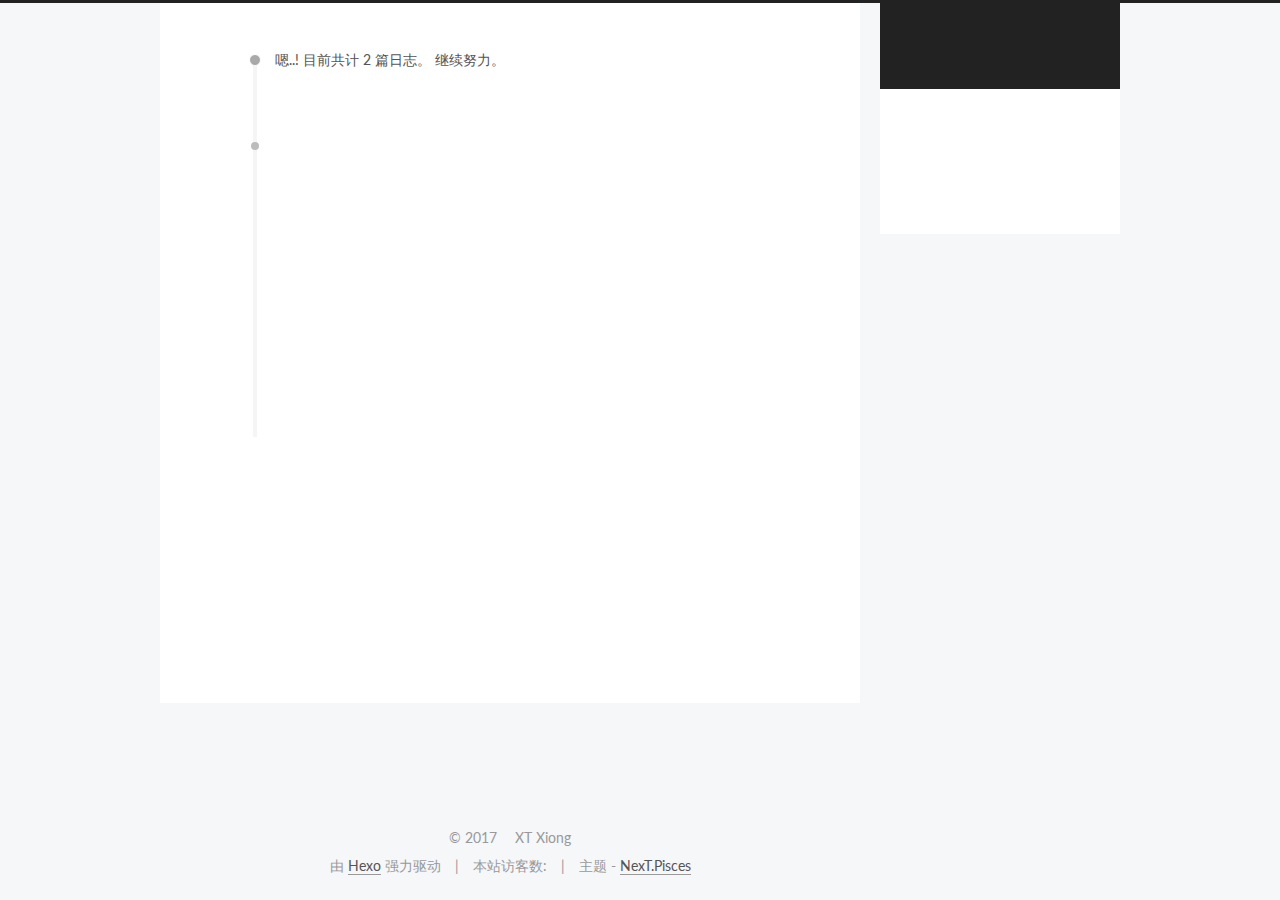
==== commit 8d741e49: "Site updated: 2017-06-11 14:19:01" ====
--- a/archives/index.html
+++ b/archives/index.html
@@ -365,7 +365,7 @@
       <section class="site-overview sidebar-panel sidebar-panel-active">
         <div class="site-author motion-element" itemprop="author" itemscope itemtype="http://schema.org/Person">
           <img class="site-author-image" itemprop="image"
-               src="/images/avatar.gif"
+               src="http://orc8sanw2.bkt.clouddn.com/headPortrait.jpg"
                alt="XT Xiong" />
           <p class="site-author-name" itemprop="name">XT Xiong</p>
            
@@ -392,6 +392,26 @@
         
 
         <div class="links-of-author motion-element">
+          
+            
+              <span class="links-of-author-item">
+                <a href="https://github.com/xiongxiangtian" target="_blank" title="GitHub">
+                  
+                    <i class="fa fa-fw fa-github"></i>
+                  
+                  GitHub
+                </a>
+              </span>
+            
+              <span class="links-of-author-item">
+                <a href="https://twitter.com/XT_Xiong" target="_blank" title="Twitter">
+                  
+                    <i class="fa fa-fw fa-twitter"></i>
+                  
+                  Twitter
+                </a>
+              </span>
+            
           
         </div>
 
--- a/css/main.css
+++ b/css/main.css
@@ -1528,6 +1528,121 @@
 .fancybox-close:hover {
   border: none;
 }
+#rewardButton {
+  cursor: pointer;
+  border: 0;
+  outline: 0;
+  border-radius: 100%;
+  padding: 0;
+  margin: 0;
+  letter-spacing: normal;
+  text-transform: none;
+  text-indent: 0px;
+  text-shadow: none;
+}
+#rewardButton span {
+  display: inline-block;
+  width: 80px;
+  height: 35px;
+  border-radius: 5px;
+  color: #fff;
+  font-weight: 400;
+  font-style: normal;
+  font-variant: normal;
+  font-stretch: normal;
+  font-size: 18px;
+  font-family: "Microsoft Yahei";
+  background: #f44336;
+}
+#rewardButton span:hover {
+  background: #f7877f;
+}
+#QR {
+  padding-top: 20px;
+}
+#QR a {
+  border: 0;
+}
+#QR img {
+  width: 180px;
+  max-width: 100%;
+  display: inline-block;
+  margin: 0.8em 2em 0 2em;
+}
+#wechat:hover p {
+  animation: roll 0.1s infinite linear;
+  -webkit-animation: roll 0.1s infinite linear;
+  -moz-animation: roll 0.1s infinite linear;
+}
+#alipay:hover p {
+  animation: roll 0.1s infinite linear;
+  -webkit-animation: roll 0.1s infinite linear;
+  -moz-animation: roll 0.1s infinite linear;
+}
+@-moz-keyframes roll {
+  from {
+    -webkit-transform: rotateZ(30deg);
+    -moz-transform: rotateZ(30deg);
+    -ms-transform: rotateZ(30deg);
+    -o-transform: rotateZ(30deg);
+    transform: rotateZ(30deg);
+  }
+  to {
+    -webkit-transform: rotateZ(-30deg);
+    -moz-transform: rotateZ(-30deg);
+    -ms-transform: rotateZ(-30deg);
+    -o-transform: rotateZ(-30deg);
+    transform: rotateZ(-30deg);
+  }
+}
+@-webkit-keyframes roll {
+  from {
+    -webkit-transform: rotateZ(30deg);
+    -moz-transform: rotateZ(30deg);
+    -ms-transform: rotateZ(30deg);
+    -o-transform: rotateZ(30deg);
+    transform: rotateZ(30deg);
+  }
+  to {
+    -webkit-transform: rotateZ(-30deg);
+    -moz-transform: rotateZ(-30deg);
+    -ms-transform: rotateZ(-30deg);
+    -o-transform: rotateZ(-30deg);
+    transform: rotateZ(-30deg);
+  }
+}
+@-o-keyframes roll {
+  from {
+    -webkit-transform: rotateZ(30deg);
+    -moz-transform: rotateZ(30deg);
+    -ms-transform: rotateZ(30deg);
+    -o-transform: rotateZ(30deg);
+    transform: rotateZ(30deg);
+  }
+  to {
+    -webkit-transform: rotateZ(-30deg);
+    -moz-transform: rotateZ(-30deg);
+    -ms-transform: rotateZ(-30deg);
+    -o-transform: rotateZ(-30deg);
+    transform: rotateZ(-30deg);
+  }
+}
+@keyframes roll {
+  from {
+    -webkit-transform: rotateZ(30deg);
+    -moz-transform: rotateZ(30deg);
+    -ms-transform: rotateZ(30deg);
+    -o-transform: rotateZ(30deg);
+    transform: rotateZ(30deg);
+  }
+  to {
+    -webkit-transform: rotateZ(-30deg);
+    -moz-transform: rotateZ(-30deg);
+    -ms-transform: rotateZ(-30deg);
+    -o-transform: rotateZ(-30deg);
+    transform: rotateZ(-30deg);
+  }
+}
 .sidebar {
   position: fixed;
   right: 0;
@@ -1685,7 +1800,7 @@
   width: 4px;
   height: 4px;
   border-radius: 50%;
-  background: #ff2;
+  background: #2da87c;
 }
 .links-of-blogroll {
   font-size: 13px;
@@ -2854,3 +2969,10 @@
     text-align: justify;
   }
 }
+.post {
+  margin-top: 60px;
+  margin-bottom: 60px;
+  padding: 25px;
+  -webkit-box-shadow: 0 0 5px rgba(202,203,203,0.5);
+  -moz-box-shadow: 0 0 5px rgba(202,203,204,0.5);
+}
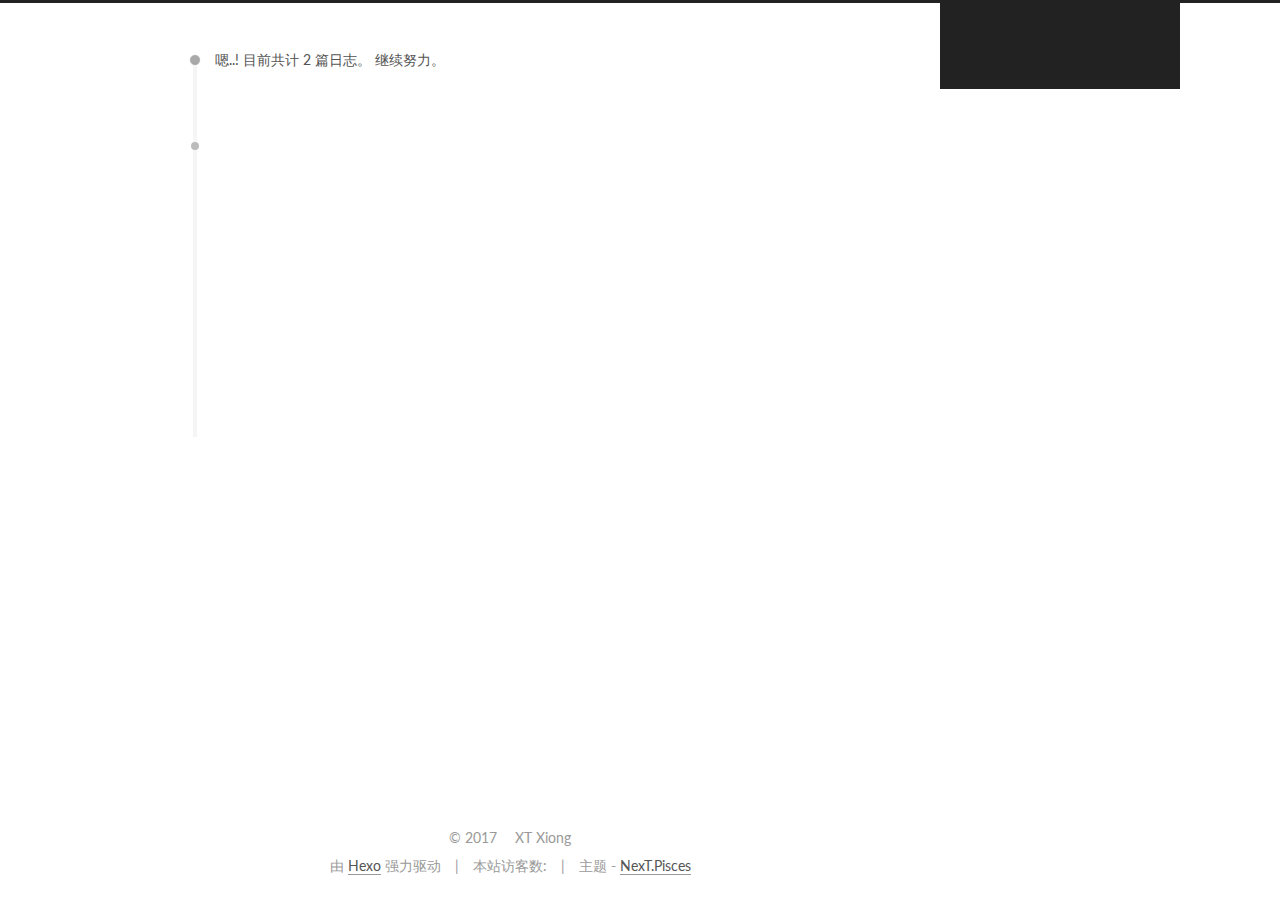
==== commit ce0b6ab0: "Site updated: 2017-07-16 17:38:38" ====
--- a/archives/index.html
+++ b/archives/index.html
@@ -209,16 +209,6 @@
           </a>
         </li>
       
-        
-        <li class="menu-item menu-item-tags">
-          <a href="/tags" rel="section">
-            
-              <i class="menu-item-icon fa fa-fw fa-tags"></i> <br />
-            
-            标签
-          </a>
-        </li>
-      
 
       
     </ul>
@@ -271,7 +261,44 @@
 
       <h1 class="post-title">
         
-            <a class="post-title-link" href="/2017/05/23/XT-Xiong/" itemprop="url">
+            <a class="post-title-link" href="/2017/07/16/《睡眠革命》读书笔记/" itemprop="url">
+              
+                <span itemprop="name">《睡眠革命》读书笔记</span>
+              
+            </a>
+        
+      </h1>
+
+      <div class="post-meta">
+        <time class="post-time" itemprop="dateCreated"
+              datetime="2017-07-16T17:20:25+08:00"
+              content="2017-07-16" >
+          07-16
+        </time>
+      </div>
+
+    </header>
+  </article>
+
+
+
+    
+
+      
+      
+      
+
+      
+      
+
+      
+
+  <article class="post post-type-normal" itemscope itemtype="http://schema.org/Article">
+    <header class="post-header">
+
+      <h1 class="post-title">
+        
+            <a class="post-title-link" href="/2017/07/13/XT-Xiong/" itemprop="url">
               
                 <span itemprop="name">我的世界</span>
               
@@ -281,46 +308,9 @@
 
       <div class="post-meta">
         <time class="post-time" itemprop="dateCreated"
-              datetime="2017-05-23T23:55:25+08:00"
-              content="2017-05-23" >
-          05-23
-        </time>
-      </div>
-
-    </header>
-  </article>
-
-
-
-    
-
-      
-      
-      
-
-      
-      
-
-      
-
-  <article class="post post-type-normal" itemscope itemtype="http://schema.org/Article">
-    <header class="post-header">
-
-      <h1 class="post-title">
-        
-            <a class="post-title-link" href="/2017/05/21/hello-world/" itemprop="url">
-              
-                <span itemprop="name">Hello World</span>
-              
-            </a>
-        
-      </h1>
-
-      <div class="post-meta">
-        <time class="post-time" itemprop="dateCreated"
-              datetime="2017-05-21T23:40:06+08:00"
-              content="2017-05-21" >
-          05-21
+              datetime="2017-07-13T23:55:25+08:00"
+              content="2017-07-13" >
+          07-13
         </time>
       </div>
 
--- a/css/main.css
+++ b/css/main.css
@@ -434,7 +434,7 @@
 .header-inner {
   margin: 0 auto;
   padding: 100px 0 70px;
-  width: 700px;
+  width: 810px;
 }
 @media (min-width: 1600px) {
   .container .header-inner {
@@ -446,7 +446,7 @@
 }
 .main-inner {
   margin: 0 auto;
-  width: 700px;
+  width: 810px;
 }
 @media (min-width: 1600px) {
   .container .main-inner {
@@ -463,7 +463,7 @@
 .footer-inner {
   box-sizing: border-box;
   margin: 20px auto;
-  width: 700px;
+  width: 810px;
 }
 @media (min-width: 1600px) {
   .container .footer-inner {
@@ -1123,7 +1123,7 @@
 .posts-expand {
   padding-top: 40px;
 }
-@media (max-width: 767px) {
+@media (max-width: 1080px) {
   .posts-expand {
     margin: 0 20px;
   }
@@ -1800,7 +1800,7 @@
   width: 4px;
   height: 4px;
   border-radius: 50%;
-  background: #2da87c;
+  background: #12df3c;
 }
 .links-of-blogroll {
   font-size: 13px;
@@ -2585,7 +2585,7 @@
 .header {
   position: relative;
   margin: 0 auto;
-  width: 960px;
+  width: 1080px;
 }
 @media (min-width: 768px) and (max-width: 991px) {
   .header {
@@ -2645,7 +2645,7 @@
   }
 }
 .container .main-inner {
-  width: 960px;
+  width: 1080px;
 }
 @media (min-width: 768px) and (max-width: 991px) {
   .container .main-inner {
@@ -2661,7 +2661,7 @@
   float: right;
   box-sizing: border-box;
   padding: 40px;
-  width: 700px;
+  width: 810px;
   background: #fff;
   min-height: 700px;
   box-shadow: initial;
@@ -2704,7 +2704,7 @@
   display: none;
 }
 .footer-inner {
-  width: 960px;
+  width: 1080px;
   padding-left: 260px;
 }
 @media (min-width: 768px) and (max-width: 991px) {
@@ -2969,6 +2969,9 @@
     text-align: justify;
   }
 }
+body {
+  background: url("/images/backGround.jpg");
+}
 .post {
   margin-top: 60px;
   margin-bottom: 60px;
@@ -2976,3 +2979,10 @@
   -webkit-box-shadow: 0 0 5px rgba(202,203,203,0.5);
   -moz-box-shadow: 0 0 5px rgba(202,203,204,0.5);
 }
+.site-author-image {
+  border-radius: 100%;
+  padding: 2px;
+  border: 2px dashed #fff;
+  animation: cycle 2s 0.5s forwards;
+  transition: border-radius 2s;
+}
